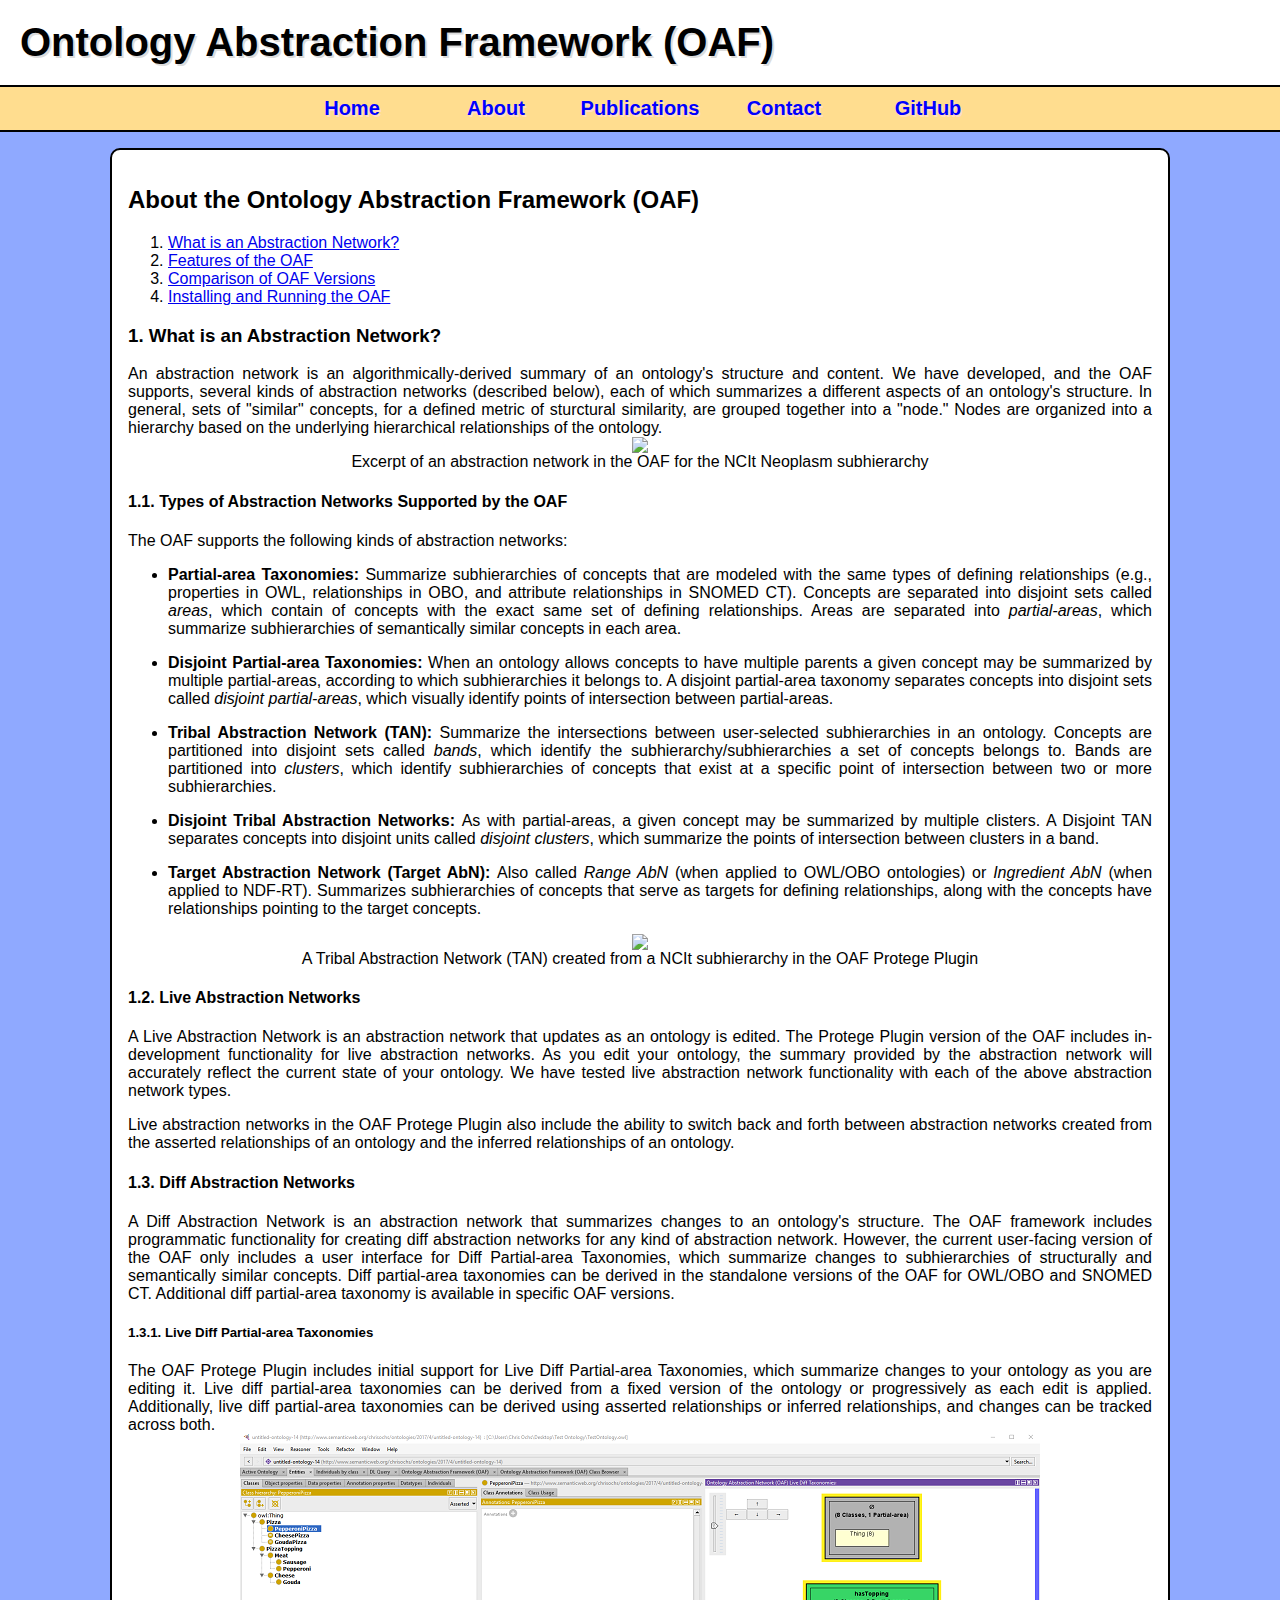
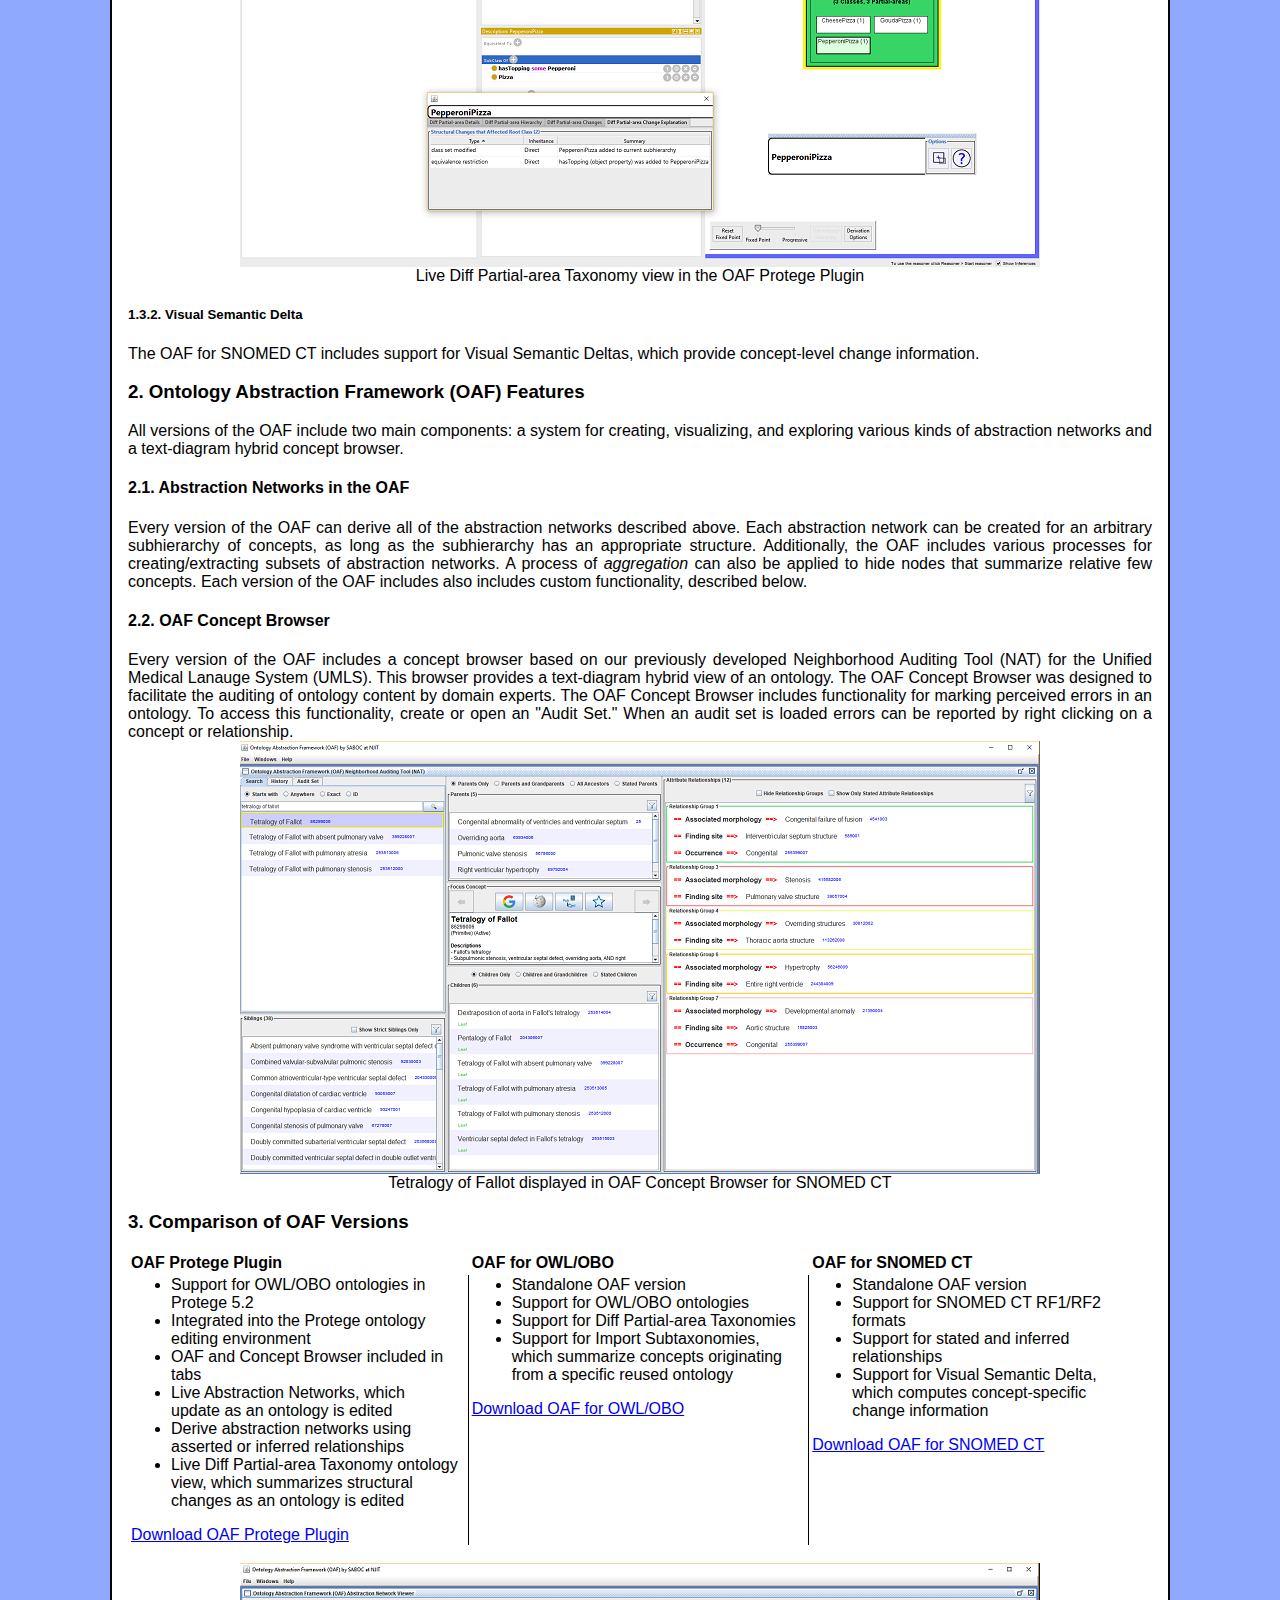
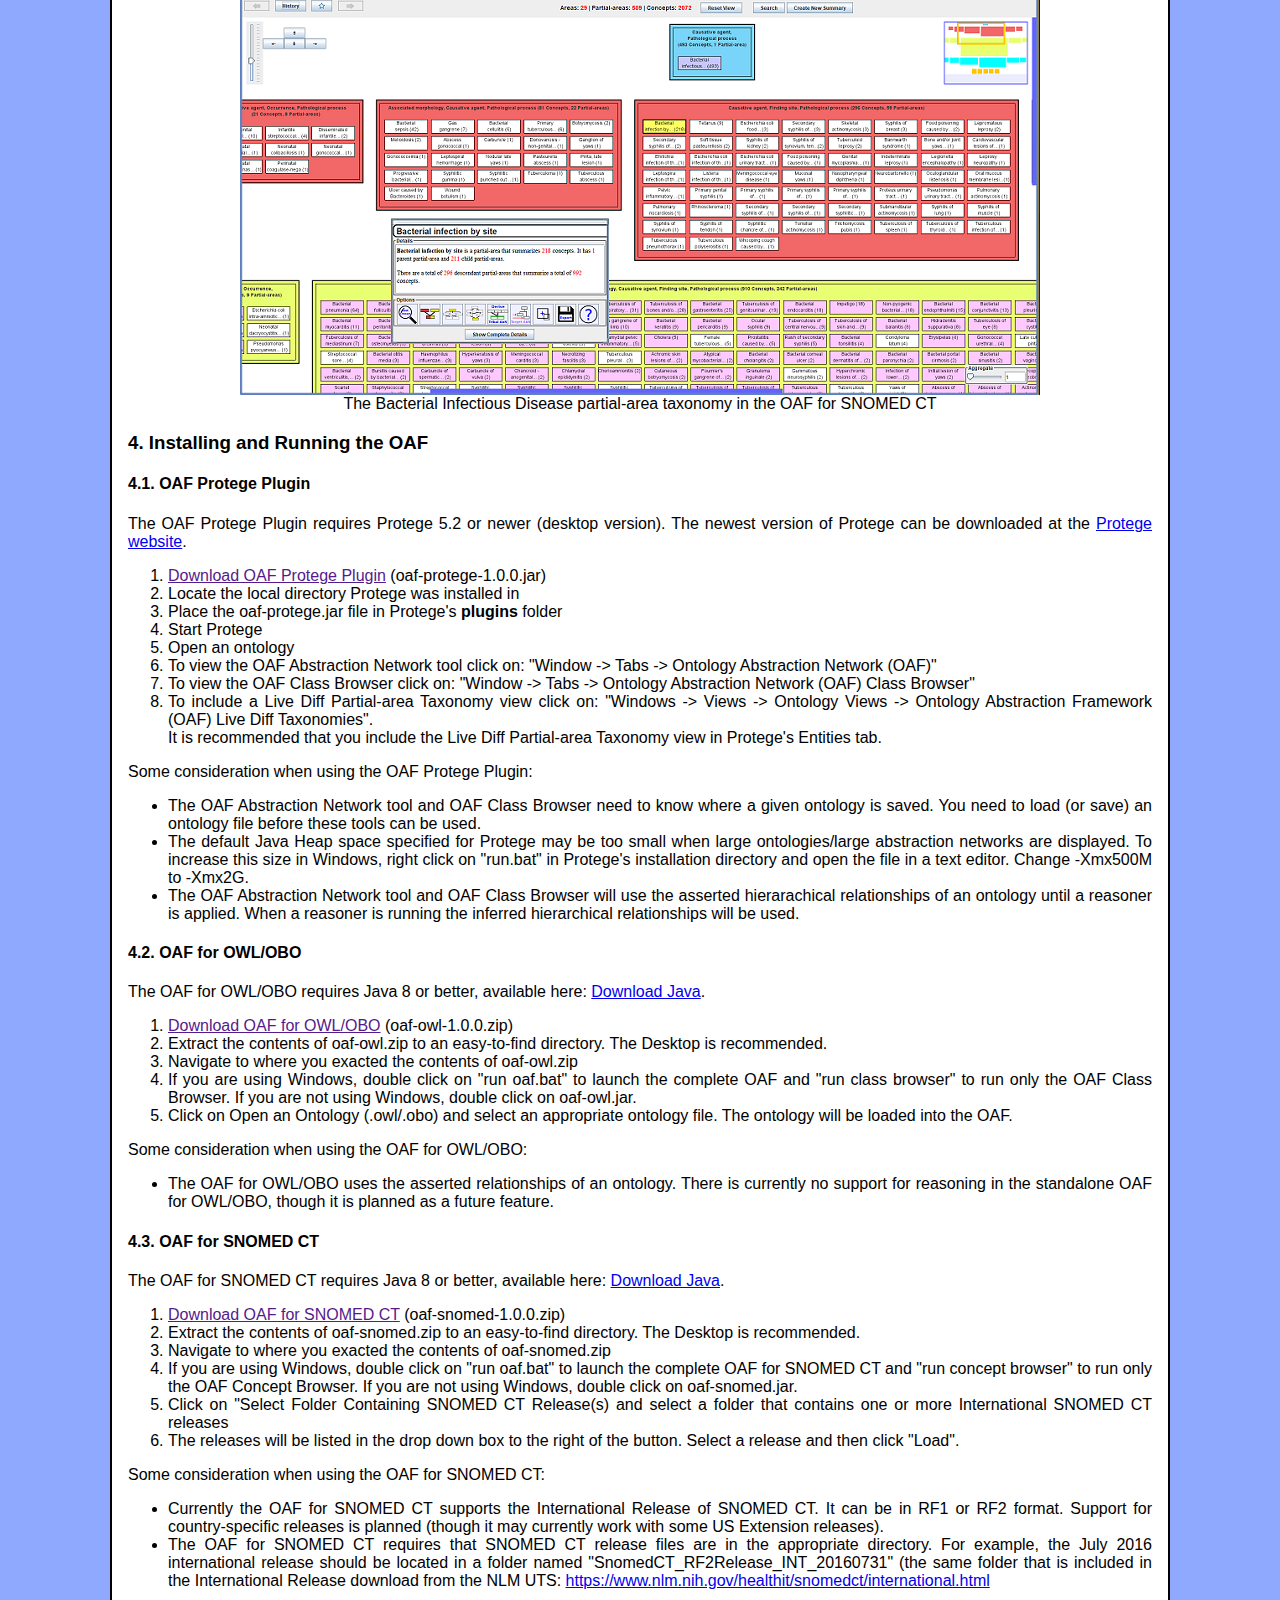
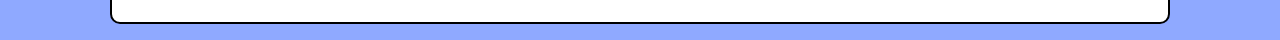
==== about.html @ 7aa99255 "Add files via upload" ====
<html>
	<head>
		<title>Ontology Abstraction Framework (OAF) by SABOC</title>
	
		<link rel="stylesheet" type="text/css" href="styles.css">
	</head>

	<body>
		<div class = 'header'>
			Ontology Abstraction Framework (OAF)
		</div>
		
		<div class = 'lower-header-outside'>
			<div class = 'lower-header-content'>
				<div id = "navBar"><a href = "index.html">Home</a></div>
				<div id = "navBar"><a href = "about.html">About</a></div>
				<div id = "navBar"><a href = "pubs.html">Publications</a></div>
				<div id = "navBar"><a href = "contact.html">Contact</a></div>
				<div id = "navBar"><a href = "https://github.com/NJITSABOC" target="_new">GitHub</a></div>
			</div>
		</div>
		
		<div style ="height: 16px;"></div>

		<div class = 'main-body-content'> 
		
		<h2>About the Ontology Abstraction Framework (OAF)</h2>
		<ol>
			<li><a href="#abns">What is an Abstraction Network?</a></li>
			<li><a href="#features">Features of the OAF</a></li>
			<li><a href="#comparison">Comparison of OAF Versions</a></li>
			<li><a href="#install">Installing and Running the OAF</a></li>
		
		</ol>

		<h3 id="abns">1. What is an Abstraction Network?</h3>
		An abstraction network is an algorithmically-derived summary of an ontology's structure and content. We have developed, and the OAF supports,
		several kinds of abstraction networks (described below), each of which summarizes a different aspects of an ontology's structure. 
		In general, sets of "similar" concepts, for a defined metric of sturctural similarity, are grouped together into a "node." Nodes 
		are organized into a hierarchy based on the underlying hierarchical relationships of the ontology.
		
		<div style="text-align: center;">
			<img src = "images/NeoplasmExample.png"><br>
			Excerpt of an abstraction network in the OAF for the NCIt Neoplasm subhierarchy
		</div>
		
		<h4>1.1. Types of Abstraction Networks Supported by the OAF</h4>
		The OAF supports the following kinds of abstraction networks:
		
		<ul>
			<li><b>Partial-area Taxonomies: </b> Summarize subhierarchies of concepts that are modeled with the same types of 
			defining relationships (e.g., properties in OWL, relationships in OBO, and attribute relationships in SNOMED CT). Concepts 
			are separated into disjoint sets called <i>areas</i>, which contain of concepts with the exact same set of defining relationships.
			Areas are separated into <i>partial-areas</i>, which summarize subhierarchies of semantically similar concepts in each area.</li><p>
			
			<li><b>Disjoint Partial-area Taxonomies: </b> When an ontology allows concepts to have multiple parents a given 
			concept may be summarized by multiple partial-areas, according to which subhierarchies it belongs to. A disjoint partial-area 
			taxonomy separates concepts into disjoint sets called <i>disjoint partial-areas</i>, which visually identify points of intersection 
			between partial-areas.</li><p>
			
			<li><b>Tribal Abstraction Network (TAN): </b> Summarize the intersections between user-selected subhierarchies in an ontology. 
			Concepts are partitioned into disjoint sets called <i>bands</i>, which identify the subhierarchy/subhierarchies a set of concepts 
			belongs to. Bands are partitioned into <i>clusters</i>, which identify subhierarchies of concepts that exist at a specific 
			point of intersection between two or more subhierarchies.</li><p>
			
			<li><b>Disjoint Tribal Abstraction Networks: </b> As with partial-areas, a given concept may be summarized by multiple 
			clisters. A Disjoint TAN separates concepts into disjoint units called <i>disjoint clusters</i>, which summarize the points of 
			intersection between clusters in a band.</li><p>
			
			<li><b>Target Abstraction Network (Target AbN): </b> Also called <i>Range AbN</i> (when applied to OWL/OBO ontologies) or 
			<i>Ingredient AbN</i> (when applied to NDF-RT). Summarizes subhierarchies of concepts that serve as targets for defining 
			relationships, along with the concepts have relationships pointing to the target concepts.</li>
		</ul>
		
		<div style="text-align: center;">
			<img src = "images/OAFProtege.png"><br>
			A Tribal Abstraction Network (TAN) created from a NCIt subhierarchy in the OAF Protege Plugin
		</div>
		
		<h4>1.2. Live Abstraction Networks</h4>
		A Live Abstraction Network is an abstraction network that updates as an ontology is edited. The Protege Plugin version of the OAF 
		includes in-development functionality for live abstraction networks. As you edit your ontology, the summary provided by the 
		abstraction network will accurately reflect the current state of your ontology. We have tested live abstraction network functionality 
		with each of the above abstraction network types.
		
		<p>
		
		Live abstraction networks in the OAF Protege Plugin also include the ability to switch back and forth between abstraction networks 
		created from the asserted relationships of an ontology and the inferred relationships of an ontology.
		
		<h4>1.3. Diff Abstraction Networks</h4>
		A Diff Abstraction Network is an abstraction network that summarizes changes to an ontology's structure. The OAF framework includes 
		programmatic functionality for creating diff abstraction networks for any kind of abstraction network. However, the current user-facing 
		version of the OAF only includes a user interface for Diff Partial-area Taxonomies, which summarize changes to subhierarchies of 
		structurally and semantically similar concepts. Diff partial-area taxonomies can be derived in the standalone versions of the OAF for 
		OWL/OBO and SNOMED CT. Additional diff partial-area taxonomy is available in specific OAF versions.
		
		<h5>1.3.1. Live Diff Partial-area Taxonomies</h5>
		The OAF Protege Plugin includes initial support for Live Diff Partial-area Taxonomies, which summarize changes to your ontology as you 
		are editing it. Live diff partial-area taxonomies can be derived from a fixed version of the ontology or progressively as each edit is applied. 
		Additionally, live diff partial-area taxonomies can be derived using asserted relationships or inferred relationships, and changes can be 
		tracked across both.
		
		<div style="text-align: center;">
			<img src = "images/OAFDiff.png"><br>
			Live Diff Partial-area Taxonomy view in the OAF Protege Plugin
		</div>
		
		<h5>1.3.2. Visual Semantic Delta</h5>
		The OAF for SNOMED CT includes support for Visual Semantic Deltas, which provide concept-level change information.

		<h3 id = "features">2. Ontology Abstraction Framework (OAF) Features</h3>
		All versions of the OAF include two main components: a system for creating, visualizing, and exploring various kinds of abstraction networks 
		and a text-diagram hybrid concept browser. 
		
		<h4>2.1. Abstraction Networks in the OAF</h4>
		Every version of the OAF can derive all of the abstraction networks described above. Each abstraction network can be created for an 
		arbitrary subhierarchy of concepts, as long as the subhierarchy has an appropriate structure. Additionally, the OAF includes various 
		processes for creating/extracting subsets of abstraction networks. A process of <i>aggregation</i> can also be applied to hide nodes 
		that summarize relative few concepts. Each version of the OAF includes also includes custom functionality, described below.
		
		
		<h4>2.2. OAF Concept Browser</h4>
		Every version of the OAF includes a concept browser based on our previously developed Neighborhood Auditing Tool (NAT) for the Unified 
		Medical Lanauge System (UMLS). This browser provides a text-diagram hybrid view of an ontology. The OAF Concept Browser was designed to 
		facilitate the auditing of ontology content by domain experts. The OAF Concept Browser includes functionality for marking perceived errors in 
		an ontology. To access this functionality, create or open an "Audit Set." When an audit set is loaded errors can be reported by 
		right clicking on a concept or relationship.
		
		<div style="text-align: center;">
			<img src = "images/SNOMEDBrowser.png"> <br>
			Tetralogy of Fallot displayed in OAF Concept Browser for SNOMED CT
		</div>
		
		<h3 id="comparison">3. Comparison of OAF Versions</h3>
		
		<table style = "width: 100%;">
			<tr style="font-weight: bold;">
				<td style="width: 33%;">OAF Protege Plugin</td>
				<td style="width: 33%;">OAF for OWL/OBO</td>
				<td style="width: 33%;">OAF for SNOMED CT</td>
			</tr>
			
			<tr>
				<td style ="border-right: 1px solid black; padding-right: 10px;">
					<ul>
						<li>Support for OWL/OBO ontologies in Protege 5.2</li>
						<li>Integrated into the Protege ontology editing environment</li>
						<li>OAF and Concept Browser included in tabs</li>
						<li>Live Abstraction Networks, which update as an ontology is edited</li>
						<li>Derive abstraction networks using asserted or inferred relationships</li>
						<li>Live Diff Partial-area Taxonomy ontology view, which summarizes structural changes as an ontology is edited</li>
					</ul>
					
					<a href="https://github.com/NJITSABOC/oaf-protege/releases/download/1.0.0-Beta/oaf-protege-1.0.0.jar">Download OAF Protege Plugin</a>
				</td>
				
				<td style ="border-right: 1px solid black; vertical-align: top; padding-right: 10px;">
					<ul>
						<li>Standalone OAF version</li>
						<li>Support for OWL/OBO ontologies</li>
						<li>Support for Diff Partial-area Taxonomies</li>
						<li>Support for Import Subtaxonomies, which summarize 
						concepts originating from a specific reused ontology</li>
						
					</ul>
					
					<a href="https://github.com/NJITSABOC/oaf-owl/releases/download/1.0.0-Beta1/oaf-owl-1.0.0.zip">Download OAF for OWL/OBO</a>
				</td>
				
				<td style ="vertical-align: top; padding-right: 10px;">
					<ul>
						<li>Standalone OAF version</li>
						<li>Support for SNOMED CT RF1/RF2 formats</li>
						<li>Support for stated and inferred relationships</li>
						<li>Support for Visual Semantic Delta, which computes 
						concept-specific change information</li>
					</ul>
					
					<a href="https://github.com/NJITSABOC/oaf-snomed/releases/download/1.0.0-Beta/oaf-snomed-1.0.0.zip">Download OAF for SNOMED CT</a>
				</td>
			
			</tr>
		
		</table>
		
		<p>
		<p>
		
		<div style="text-align: center;">
			<img src = "images/SNOMEDAbN.png"> <br>
			The Bacterial Infectious Disease partial-area taxonomy in the OAF for SNOMED CT
		</div>

		<h3 id = "install">4. Installing and Running the OAF</h3>
		
		<h4>4.1. OAF Protege Plugin</h4>
		The OAF Protege Plugin requires Protege 5.2 or newer (desktop version). The newest version of Protege can be downloaded at the  
		<a href = "http://protege.stanford.edu/" target = "_new">Protege website</a>.
		
		<p>
		
		<ol>
			<li><a href="">Download OAF Protege Plugin</a> (oaf-protege-1.0.0.jar)</li>
			<li>Locate the local directory Protege was installed in</li>
			<li>Place the oaf-protege.jar file in Protege's <b>plugins</b> folder</li>
			<li>Start Protege</li>
			<li>Open an ontology</li>
			<li>To view the OAF Abstraction Network tool click on: "Window -> Tabs -> Ontology Abstraction Network (OAF)"</li>
			<li>To view the OAF Class Browser click on: "Window -> Tabs -> Ontology Abstraction Network (OAF) Class Browser"</li>
			<li>To include a Live Diff Partial-area Taxonomy view click on: "Windows -> Views -> Ontology Views -> Ontology Abstraction Framework (OAF) Live Diff Taxonomies". 
				<br>It is recommended that you include the Live Diff Partial-area Taxonomy view in Protege's Entities tab.</li>
		</ol>
		
		Some consideration when using the OAF Protege Plugin:
		
		<ul>
			<li>The OAF Abstraction Network tool and OAF Class Browser need to know where a given ontology is saved. You need to load (or save) an ontology file 
			before these tools can be used.</li>
			
			<li>The default Java Heap space specified for Protege may be too small when large ontologies/large abstraction networks are displayed. To increase 
			this size in Windows, right click on "run.bat" in Protege's installation directory and open the file in a text editor. Change -Xmx500M to -Xmx2G. </li>
			
			<li>The OAF Abstraction Network tool and OAF Class Browser will use the asserted hierarachical relationships of an ontology until a reasoner is applied. 
			When a reasoner is running the inferred hierarchical relationships will be used.</li>
		</ul>
		
		<h4>4.2. OAF for OWL/OBO</h4>
		The OAF for OWL/OBO requires Java 8 or better, available here: <a href="https://www.java.com/en/download/" target="_new">Download Java</a>.
		
		<ol>
			<li><a href="">Download OAF for OWL/OBO</a> (oaf-owl-1.0.0.zip)</li>
			<li>Extract the contents of oaf-owl.zip to an easy-to-find directory. The Desktop is recommended.</li>
			<li>Navigate to where you exacted the contents of oaf-owl.zip</li>
			<li>If you are using Windows, double click on "run oaf.bat" to launch the complete OAF and "run class browser" to run only the 
				OAF Class Browser. If you are not using Windows, double click on oaf-owl.jar.</li>
			<li>Click on Open an Ontology (.owl/.obo) and select an appropriate ontology file. The ontology will be loaded into the OAF.</li>
		</ol>
		
		Some consideration when using the OAF for OWL/OBO:
		
		<ul>
			<li>The OAF for OWL/OBO uses the asserted relationships of an ontology. There is currently no support for reasoning in the 
			standalone OAF for OWL/OBO, though it is planned as a future feature.</li>
		</ul>
		
		<h4>4.3. OAF for SNOMED CT</h4>
		
		The OAF for SNOMED CT requires Java 8 or better, available here: <a href="https://www.java.com/en/download/" target="_new">Download Java</a>.
		
		<ol>
			<li><a href="">Download OAF for SNOMED CT</a> (oaf-snomed-1.0.0.zip)</li>
			<li>Extract the contents of oaf-snomed.zip to an easy-to-find directory. The Desktop is recommended.</li>
			<li>Navigate to where you exacted the contents of oaf-snomed.zip</li>
			<li>If you are using Windows, double click on "run oaf.bat" to launch the complete OAF for SNOMED CT and "run concept browser" to run only the 
				OAF Concept Browser. If you are not using Windows, double click on oaf-snomed.jar.</li>
				
			<li>Click on "Select Folder Containing SNOMED CT Release(s) and select a folder that contains one or more International SNOMED CT releases</li>
			<li>The releases will be listed in the drop down box to the right of the button. Select a release and then click "Load".</li>
		</ol>
		
		Some consideration when using the OAF for SNOMED CT:
		
		<ul>
			<li>Currently the OAF for SNOMED CT supports the International Release of SNOMED CT. It can be in RF1 or RF2 format. 
			Support for country-specific releases is planned (though it may currently work with some US Extension releases).</li>
			
			<li>The OAF for SNOMED CT requires that SNOMED CT release files are in the appropriate directory. For example, the July 2016 international release 
			should be located in a folder named "SnomedCT_RF2Release_INT_20160731" (the same folder that is included in the International Release download 
			from the NLM UTS: <a href = "https://www.nlm.nih.gov/healthit/snomedct/international.html" target ="_new">
			https://www.nlm.nih.gov/healthit/snomedct/international.html</a>
		</ul>
		
			
		</div>
		
		<div style ="height: 16px;"></div>
	</body>
</html>
---- styles.css ----
body {
	font-family: 'arial';
	
    background-color: rgb(143, 169, 255);

	margin: 0 auto;
}

.header {
	font-size: 40px;
	font-weight: bold;
		
	text-shadow: 2px 2px rgb(220, 220, 220);
	
	width: 100%;
	margin: 0 auto;
		
	background-color: white;
	
	padding: 20px;
}

.lower-header-outside {
	
	border-top: 2px solid black;
	border-bottom: 2px solid black;
	
	width: 100%;
	background-color: rgb(255, 221, 143);
}

.lower-header-content {
	font-size: 20px;
	font-weight: bold;
	
	color: blue;
	
	text-shadow: 2px 2px rgb(255, 221, 200);
	
	width: 700px;
	
	margin: auto;
	
	text-align: center;
	
	padding-top: 10px;
	padding-bottom: 10px;
	
	-webkit-columns: 100px 5;
    -moz-columns: 100px 5;
    columns: 100px 5;
}


.main-body-content {
	width: 80%;
	
	padding: 16px;
	margin: 0 auto;
	
	background-color: white;
	
	border: 2px solid black;
	border-radius: 10px;
	
	text-align: justify;
}

.download-box {
	
	margin: auto;
	
	border: 2px solid rgb(255, 153, 140);
	border-radius: 8px;
	
	padding:8px;
}

.release-list {
	text-align: center;
	
	margin-bottom: 10px;
	
	-webkit-columns: 100px 3;
    -moz-columns: 100px 3;
    columns: 100px 3;
}

#navBar a:link { 
	color:blue;
	text-decoration: none;
} 

#navBar a:visited { 
	color:blue;
	text-decoration: none;
} 
#navBar a:hover { 
	color:rgb(255, 153, 140); 
	text-decoration: none;
} 

#navBar a:active { 
	color: black;
	text-decoration: none;
}
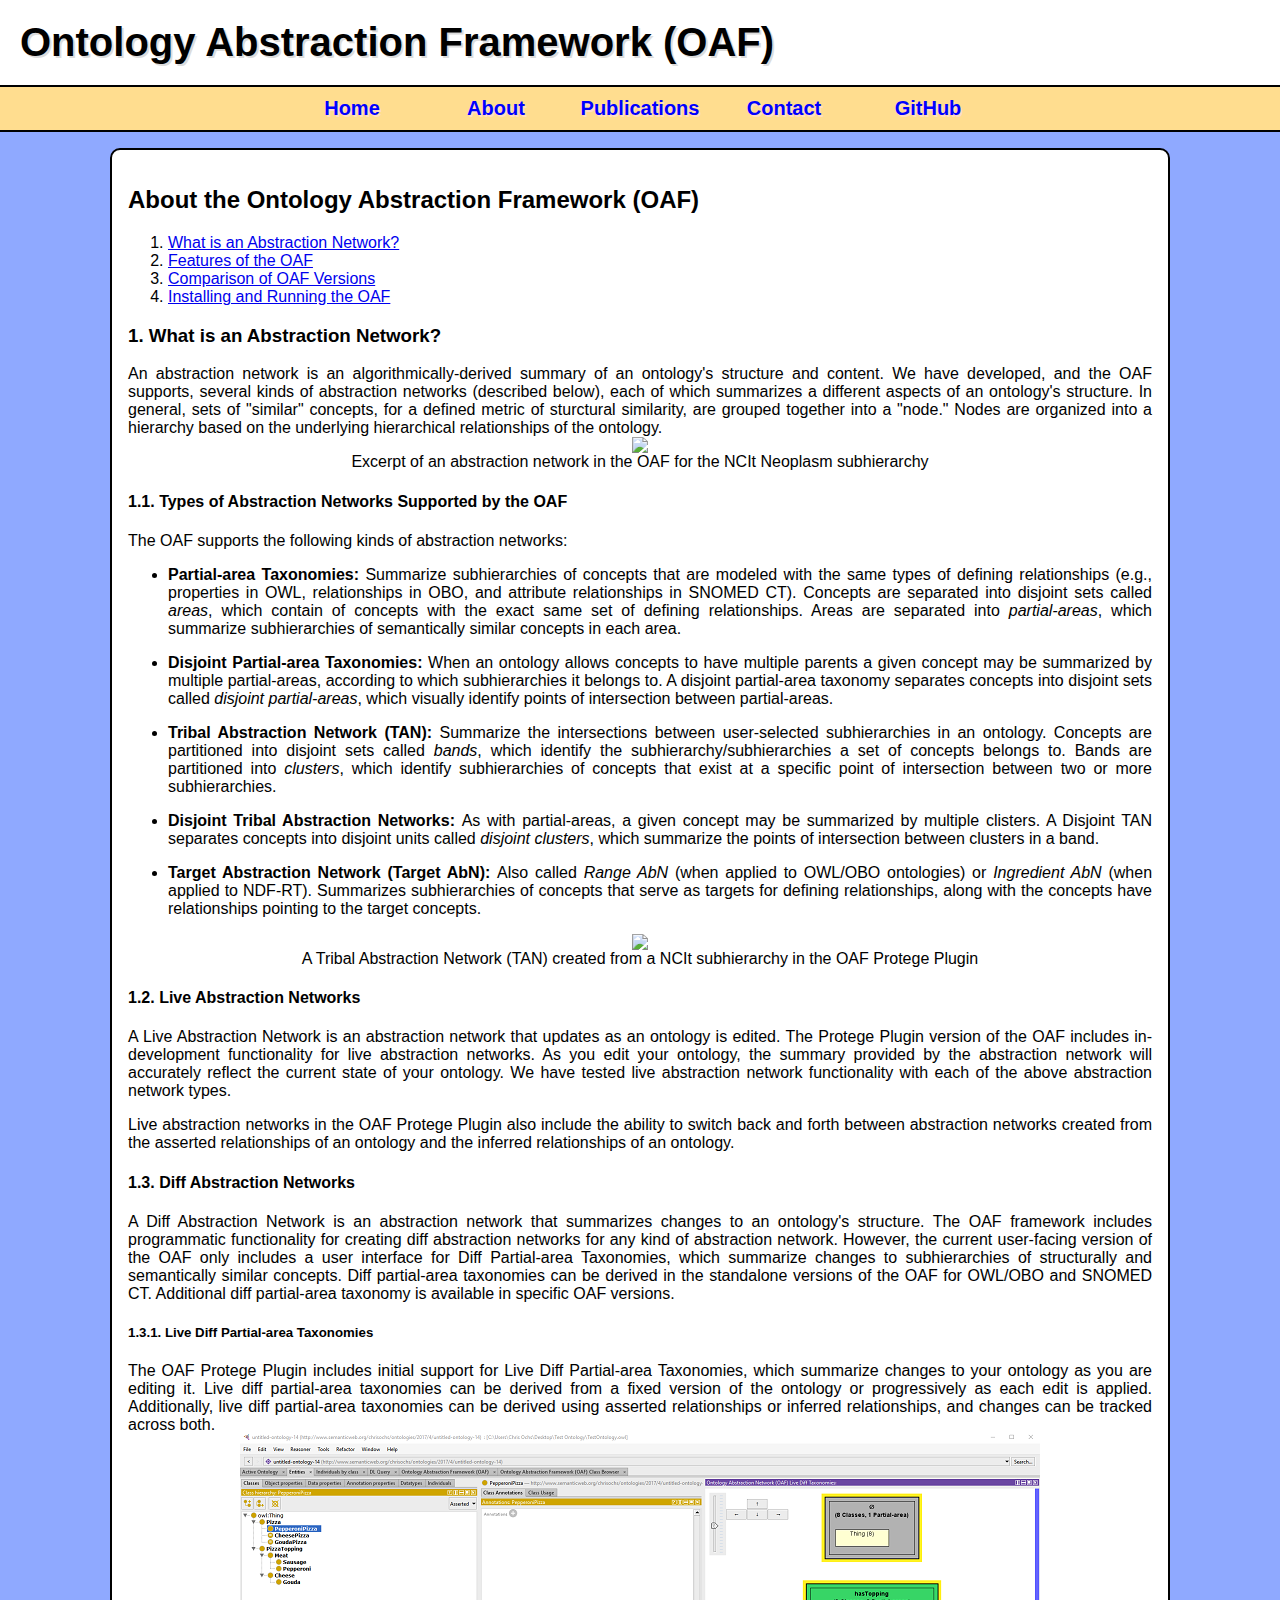
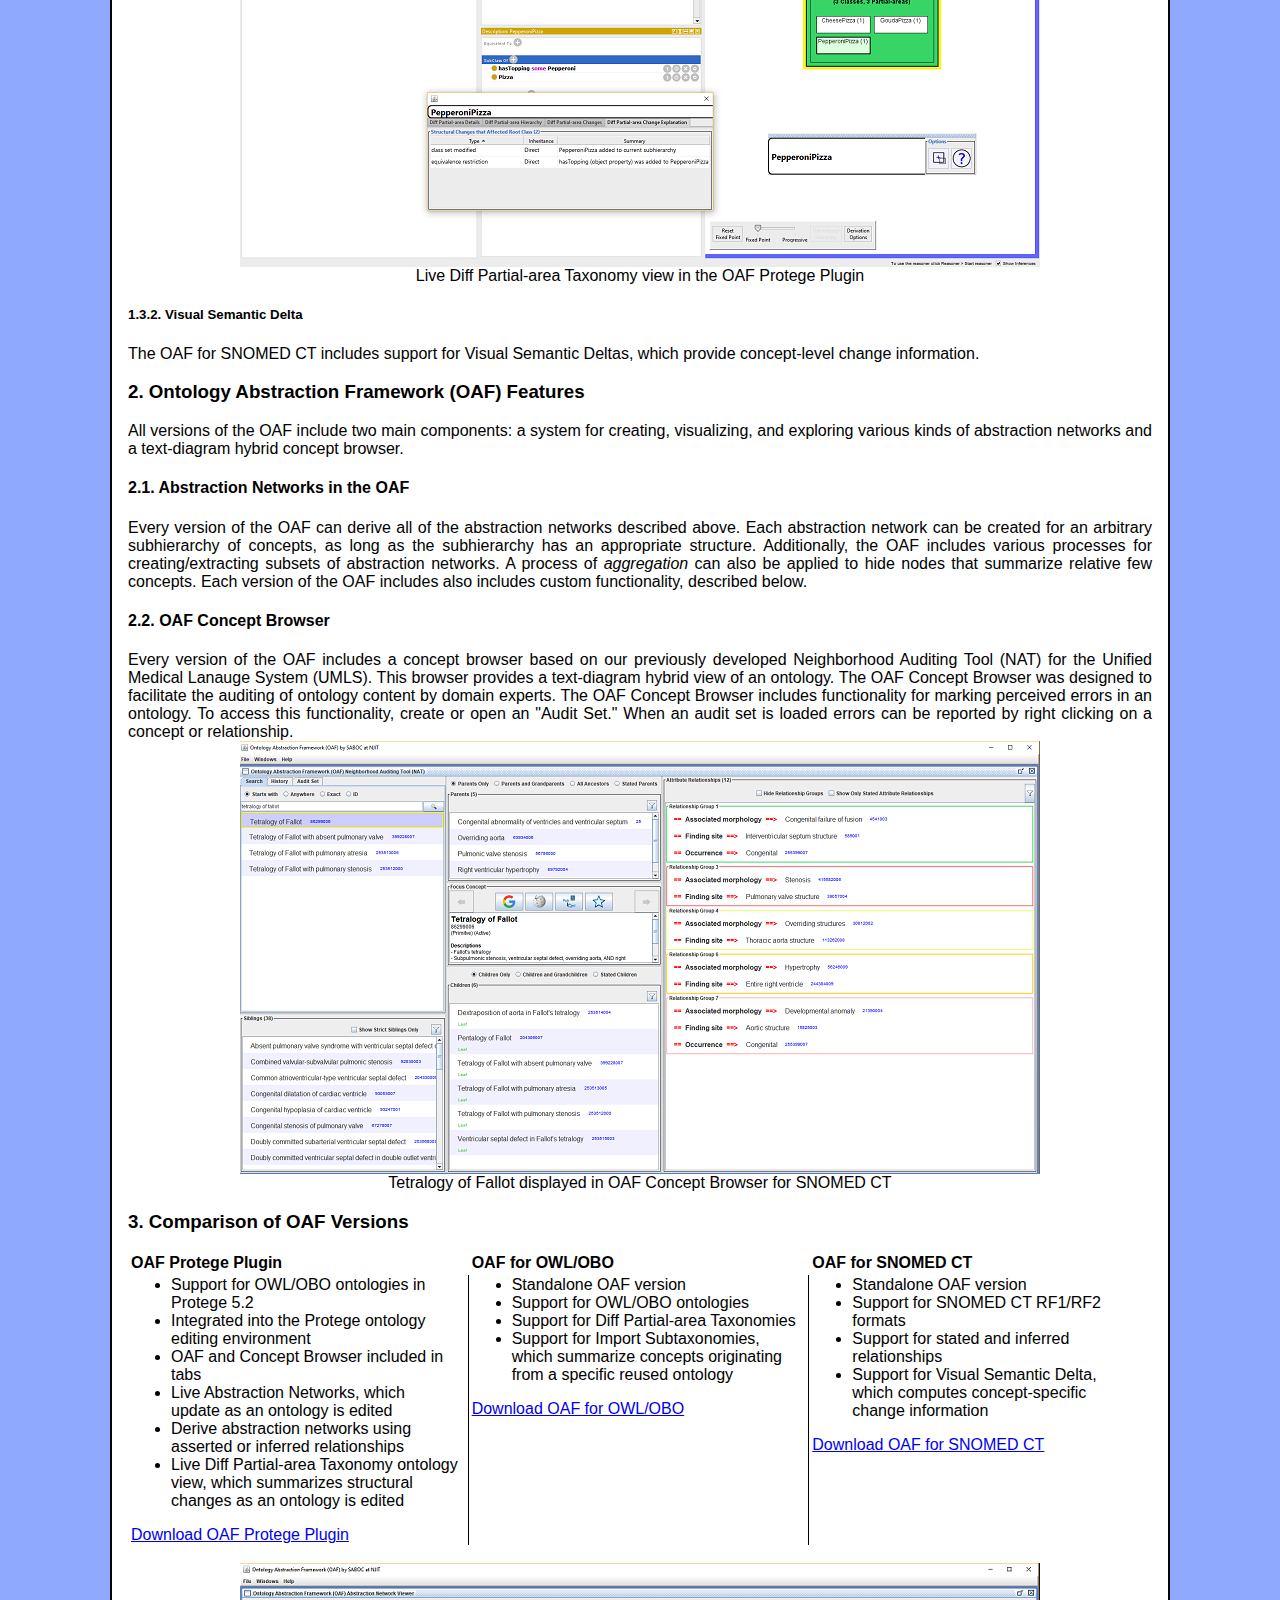
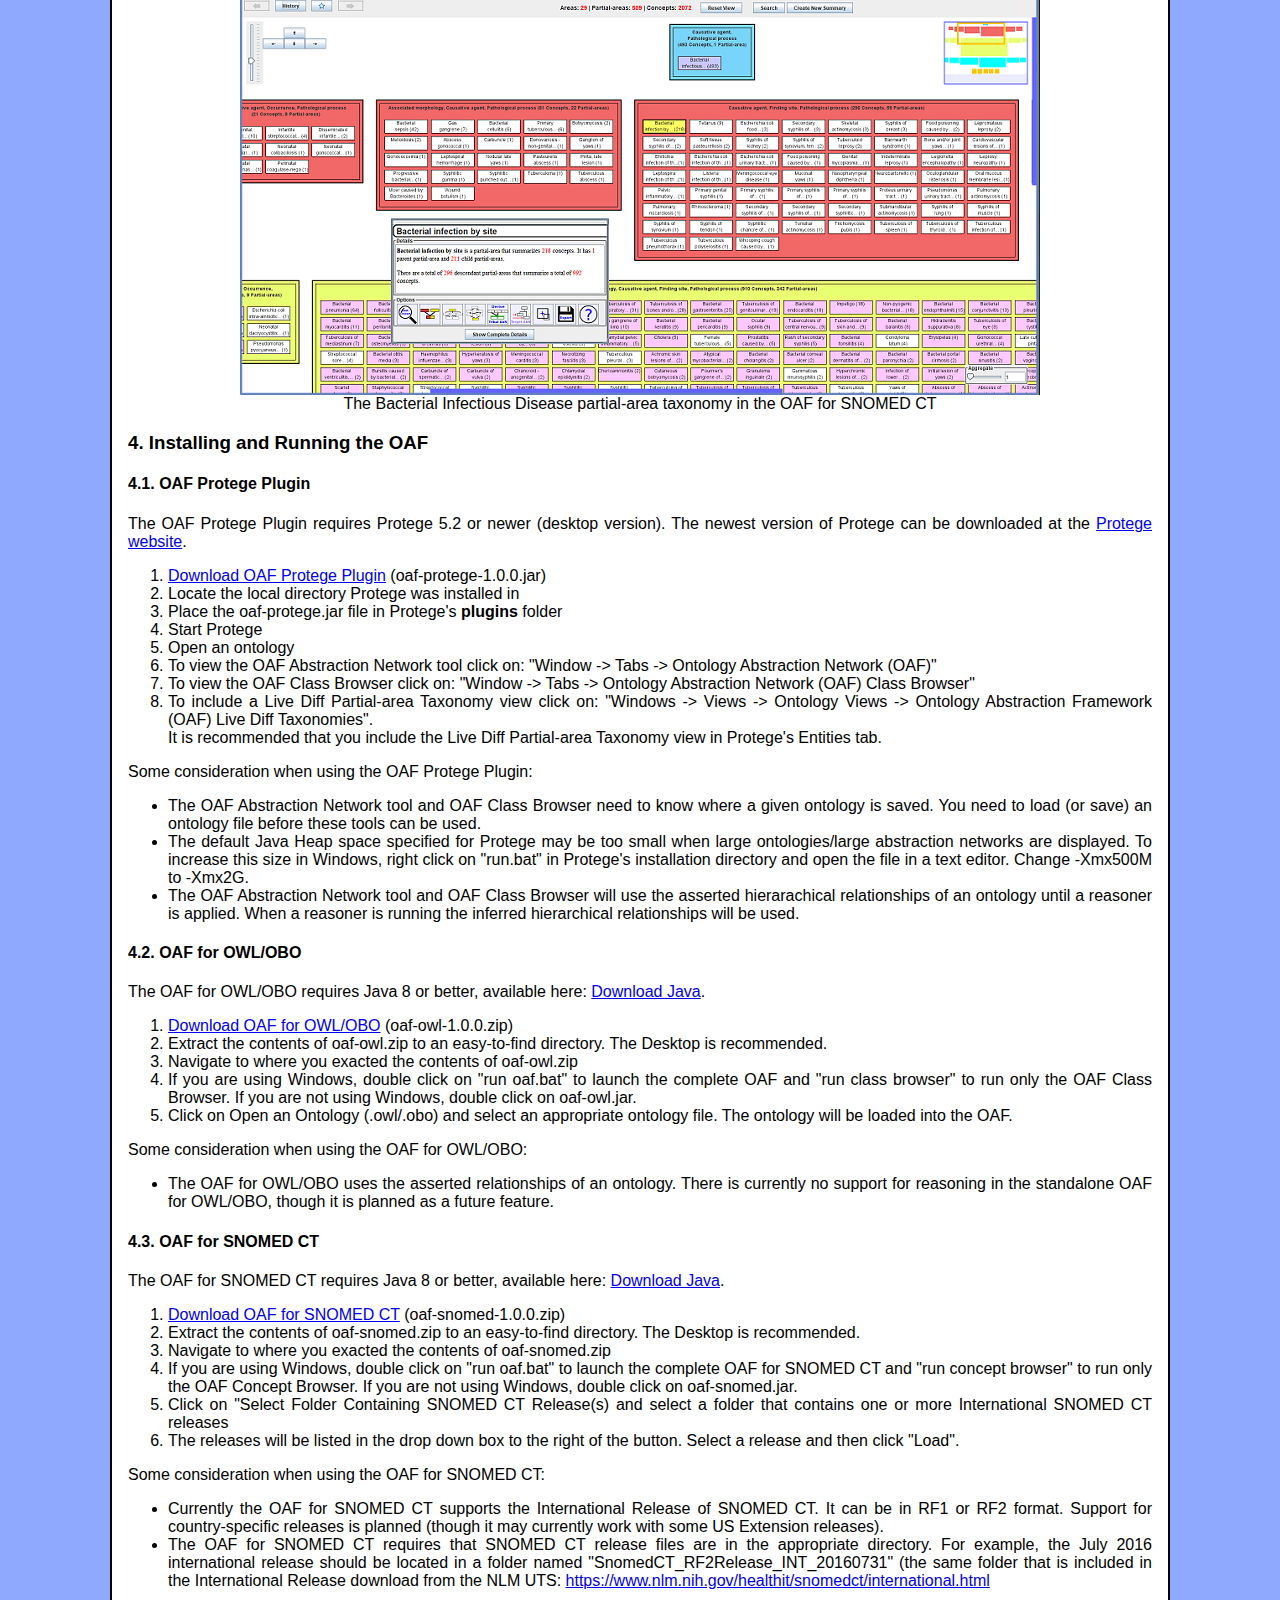
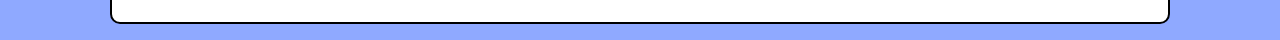
==== commit 325775e0: "Add files via upload" ====
--- a/about.html
+++ b/about.html
@@ -201,7 +201,7 @@
 		<p>
 		
 		<ol>
-			<li><a href="">Download OAF Protege Plugin</a> (oaf-protege-1.0.0.jar)</li>
+			<li><a href="https://github.com/NJITSABOC/oaf-protege/releases/download/1.0.0-Beta/oaf-protege-1.0.0.jar">Download OAF Protege Plugin</a> (oaf-protege-1.0.0.jar)</li>
 			<li>Locate the local directory Protege was installed in</li>
 			<li>Place the oaf-protege.jar file in Protege's <b>plugins</b> folder</li>
 			<li>Start Protege</li>
@@ -229,7 +229,7 @@
 		The OAF for OWL/OBO requires Java 8 or better, available here: <a href="https://www.java.com/en/download/" target="_new">Download Java</a>.
 		
 		<ol>
-			<li><a href="">Download OAF for OWL/OBO</a> (oaf-owl-1.0.0.zip)</li>
+			<li><a href="https://github.com/NJITSABOC/oaf-owl/releases/download/1.0.0-Beta1/oaf-owl-1.0.0.zip">Download OAF for OWL/OBO</a> (oaf-owl-1.0.0.zip)</li>
 			<li>Extract the contents of oaf-owl.zip to an easy-to-find directory. The Desktop is recommended.</li>
 			<li>Navigate to where you exacted the contents of oaf-owl.zip</li>
 			<li>If you are using Windows, double click on "run oaf.bat" to launch the complete OAF and "run class browser" to run only the 
@@ -249,7 +249,7 @@
 		The OAF for SNOMED CT requires Java 8 or better, available here: <a href="https://www.java.com/en/download/" target="_new">Download Java</a>.
 		
 		<ol>
-			<li><a href="">Download OAF for SNOMED CT</a> (oaf-snomed-1.0.0.zip)</li>
+			<li><a href="https://github.com/NJITSABOC/oaf-snomed/releases/download/1.0.0-Beta/oaf-snomed-1.0.0.zip">Download OAF for SNOMED CT</a> (oaf-snomed-1.0.0.zip)</li>
 			<li>Extract the contents of oaf-snomed.zip to an easy-to-find directory. The Desktop is recommended.</li>
 			<li>Navigate to where you exacted the contents of oaf-snomed.zip</li>
 			<li>If you are using Windows, double click on "run oaf.bat" to launch the complete OAF for SNOMED CT and "run concept browser" to run only the 
--- a/styles.css
+++ b/styles.css
@@ -55,6 +55,9 @@
 .main-body-content {
 	width: 80%;
 	
+	display:block;
+	overflow: auto;
+	
 	padding: 16px;
 	margin: 0 auto;
 	
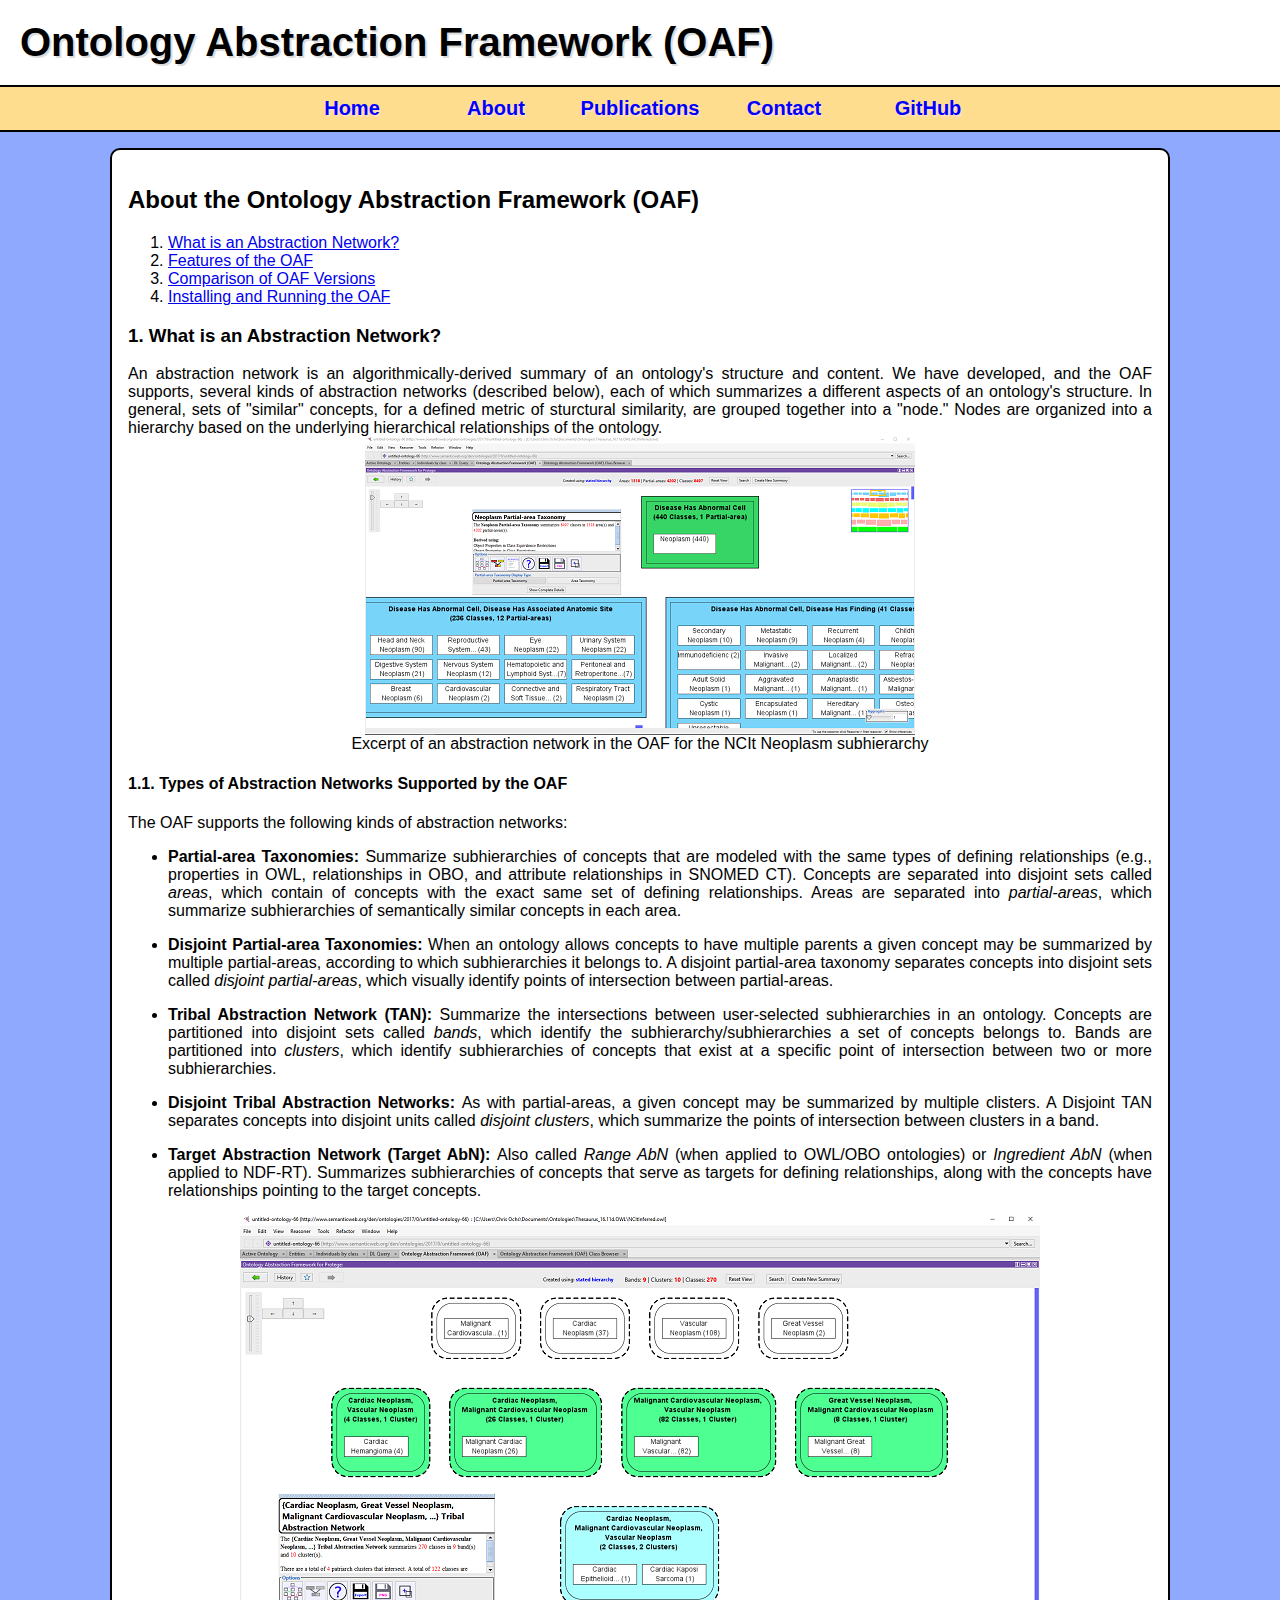
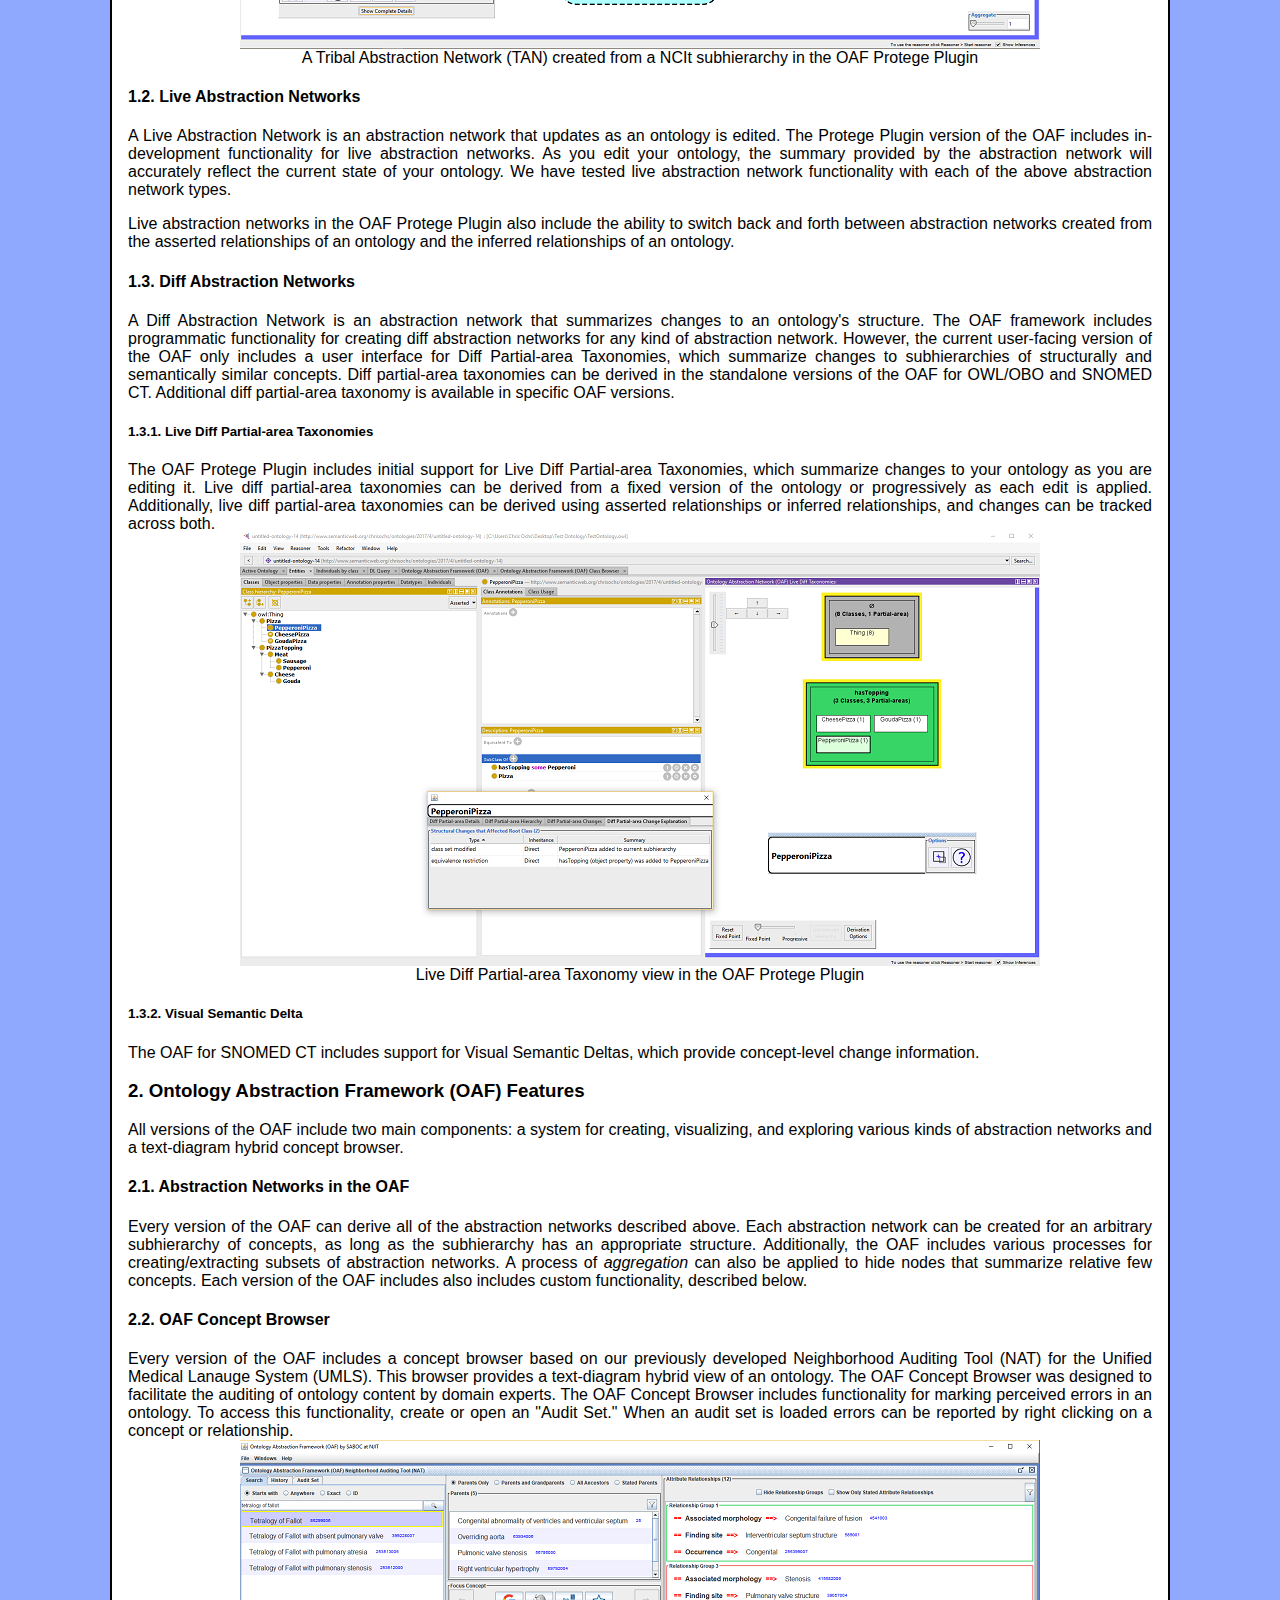
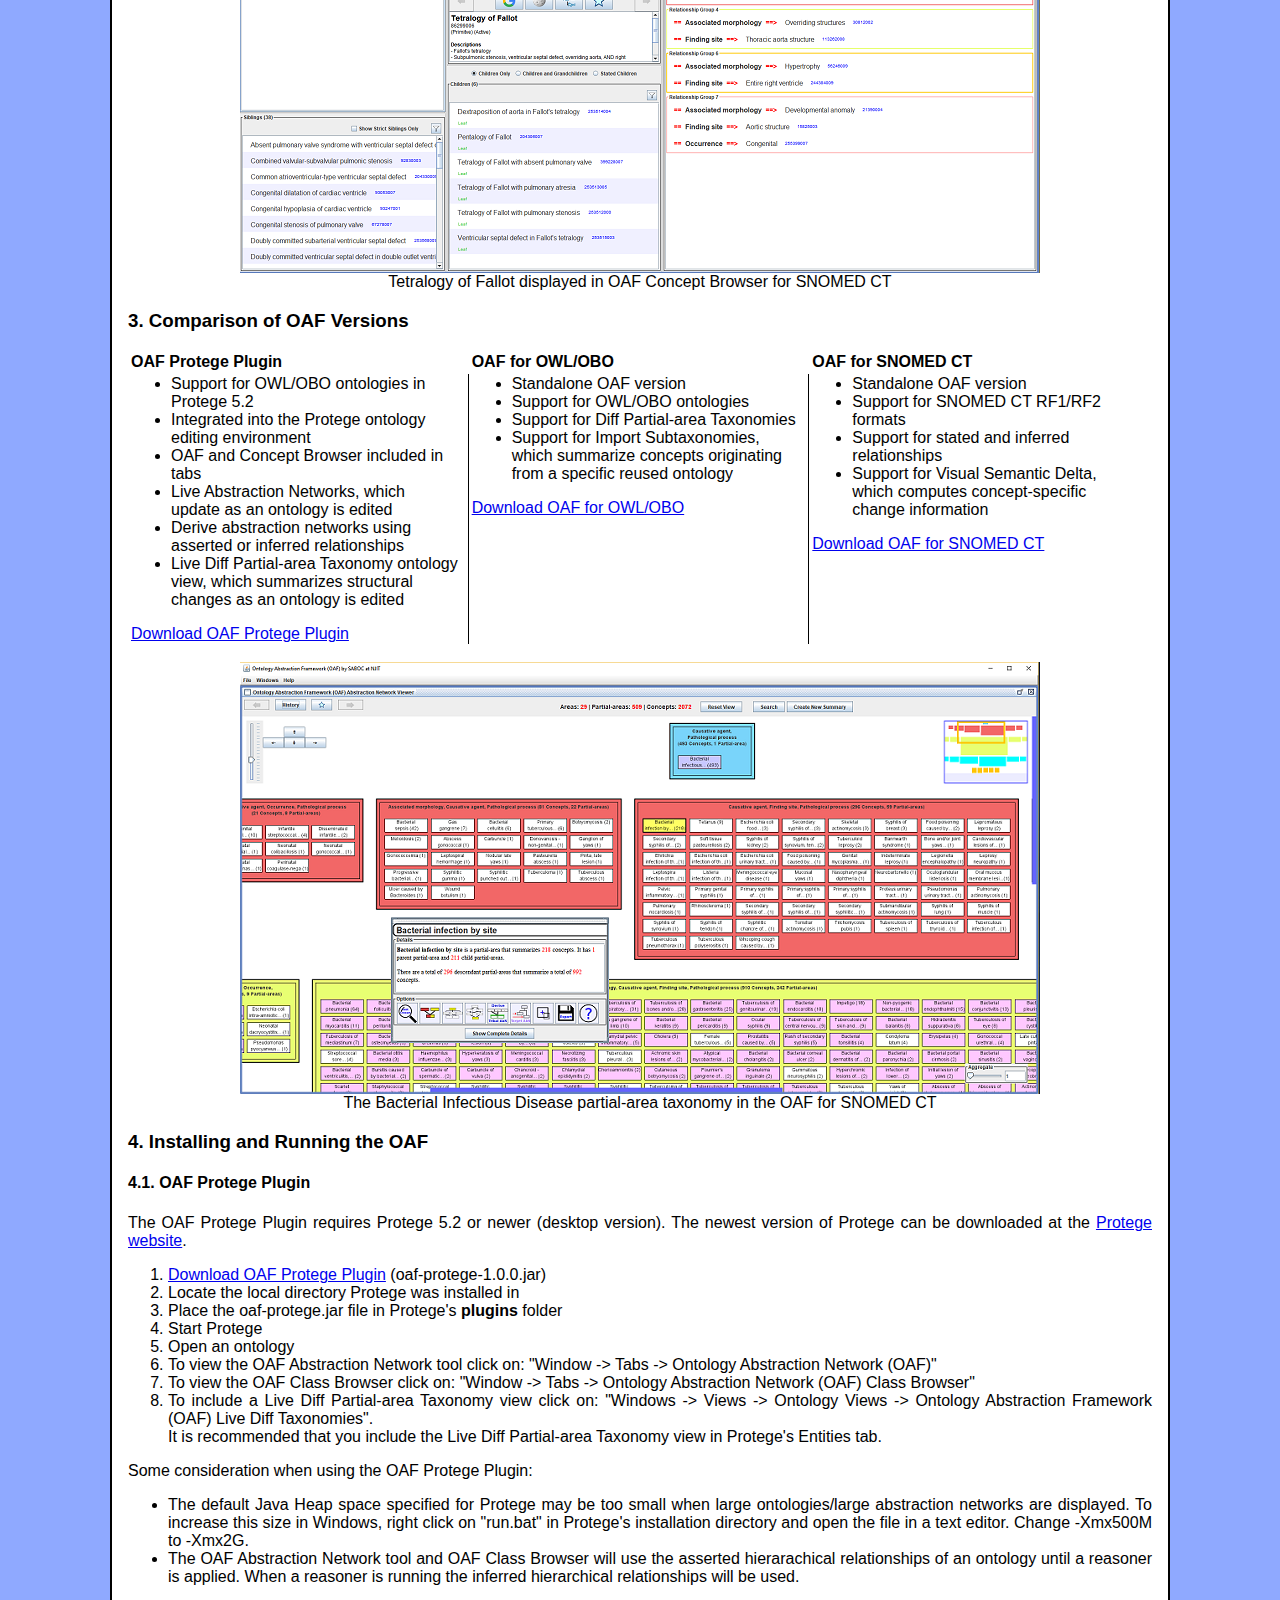
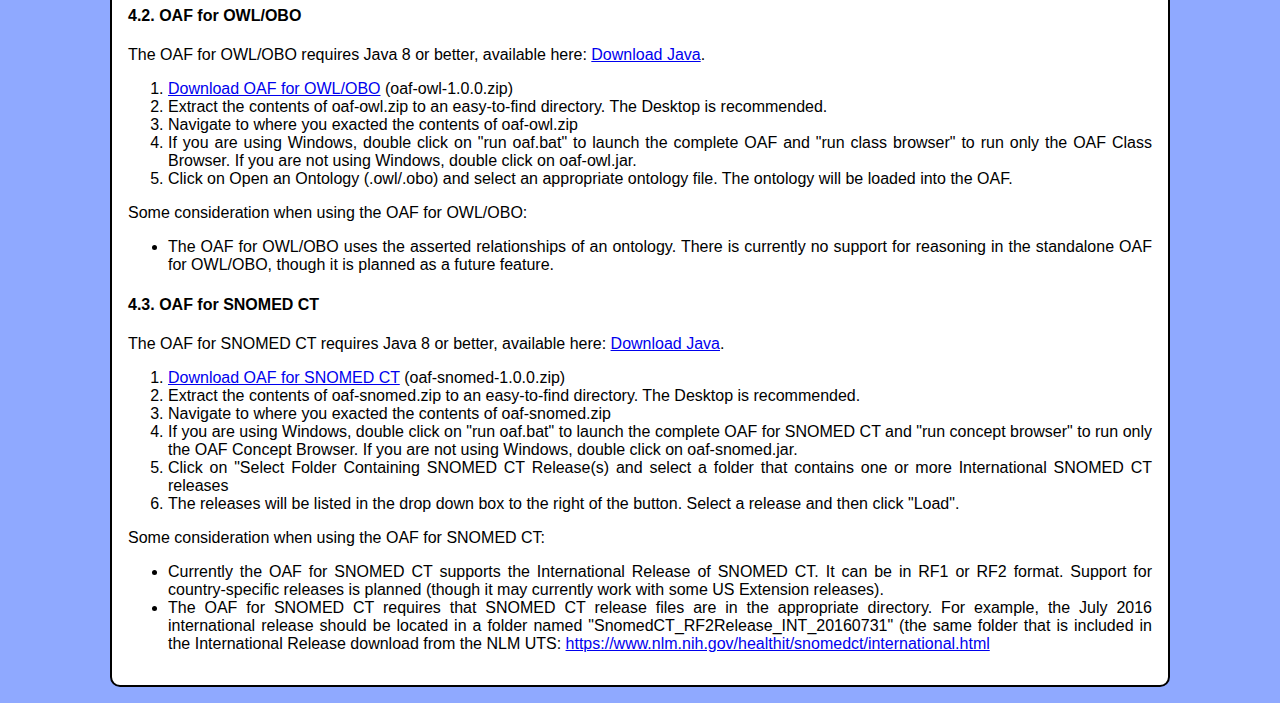
==== commit 67de5ae6: "Update about.html" ====
--- a/about.html
+++ b/about.html
@@ -214,10 +214,7 @@
 		
 		Some consideration when using the OAF Protege Plugin:
 		
-		<ul>
-			<li>The OAF Abstraction Network tool and OAF Class Browser need to know where a given ontology is saved. You need to load (or save) an ontology file 
-			before these tools can be used.</li>
-			
+		<ul>			
 			<li>The default Java Heap space specified for Protege may be too small when large ontologies/large abstraction networks are displayed. To increase 
 			this size in Windows, right click on "run.bat" in Protege's installation directory and open the file in a text editor. Change -Xmx500M to -Xmx2G. </li>
 			
@@ -276,4 +273,4 @@
 		
 		<div style ="height: 16px;"></div>
 	</body>
-</html>+</html>
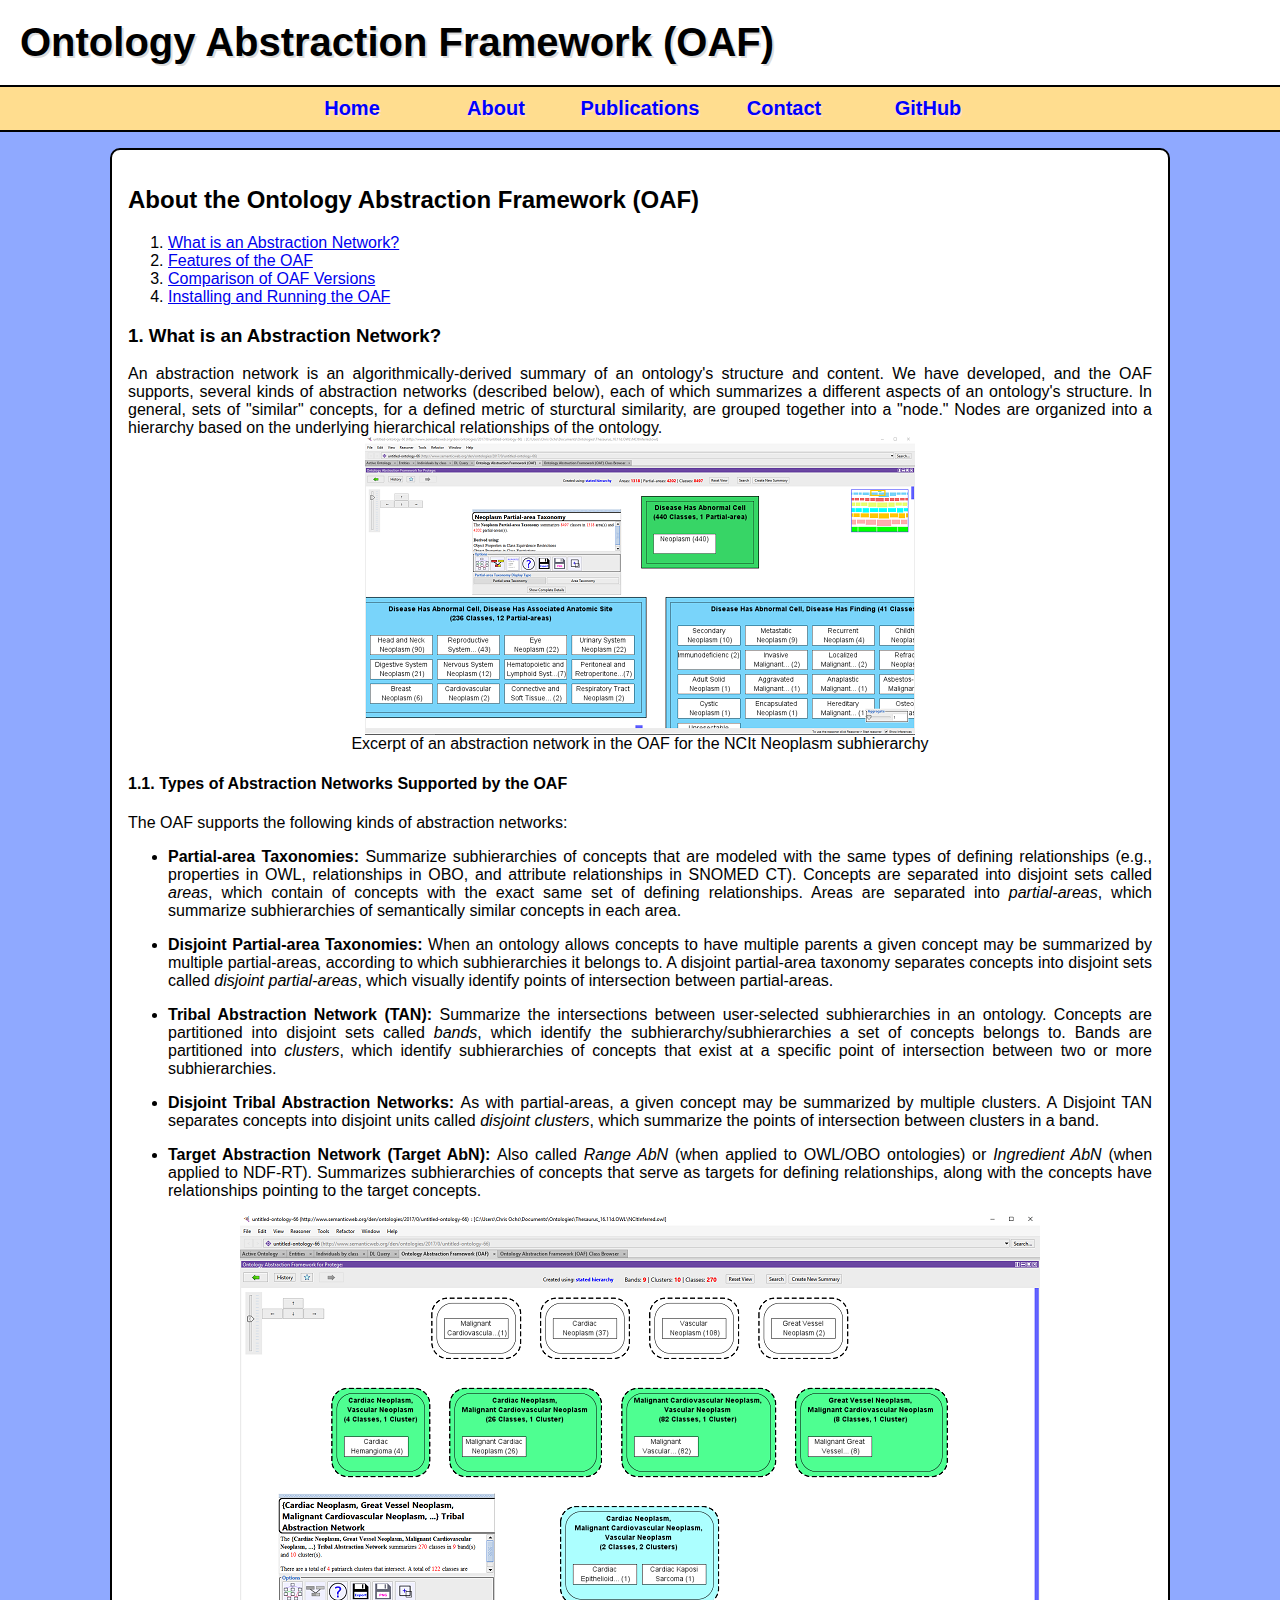
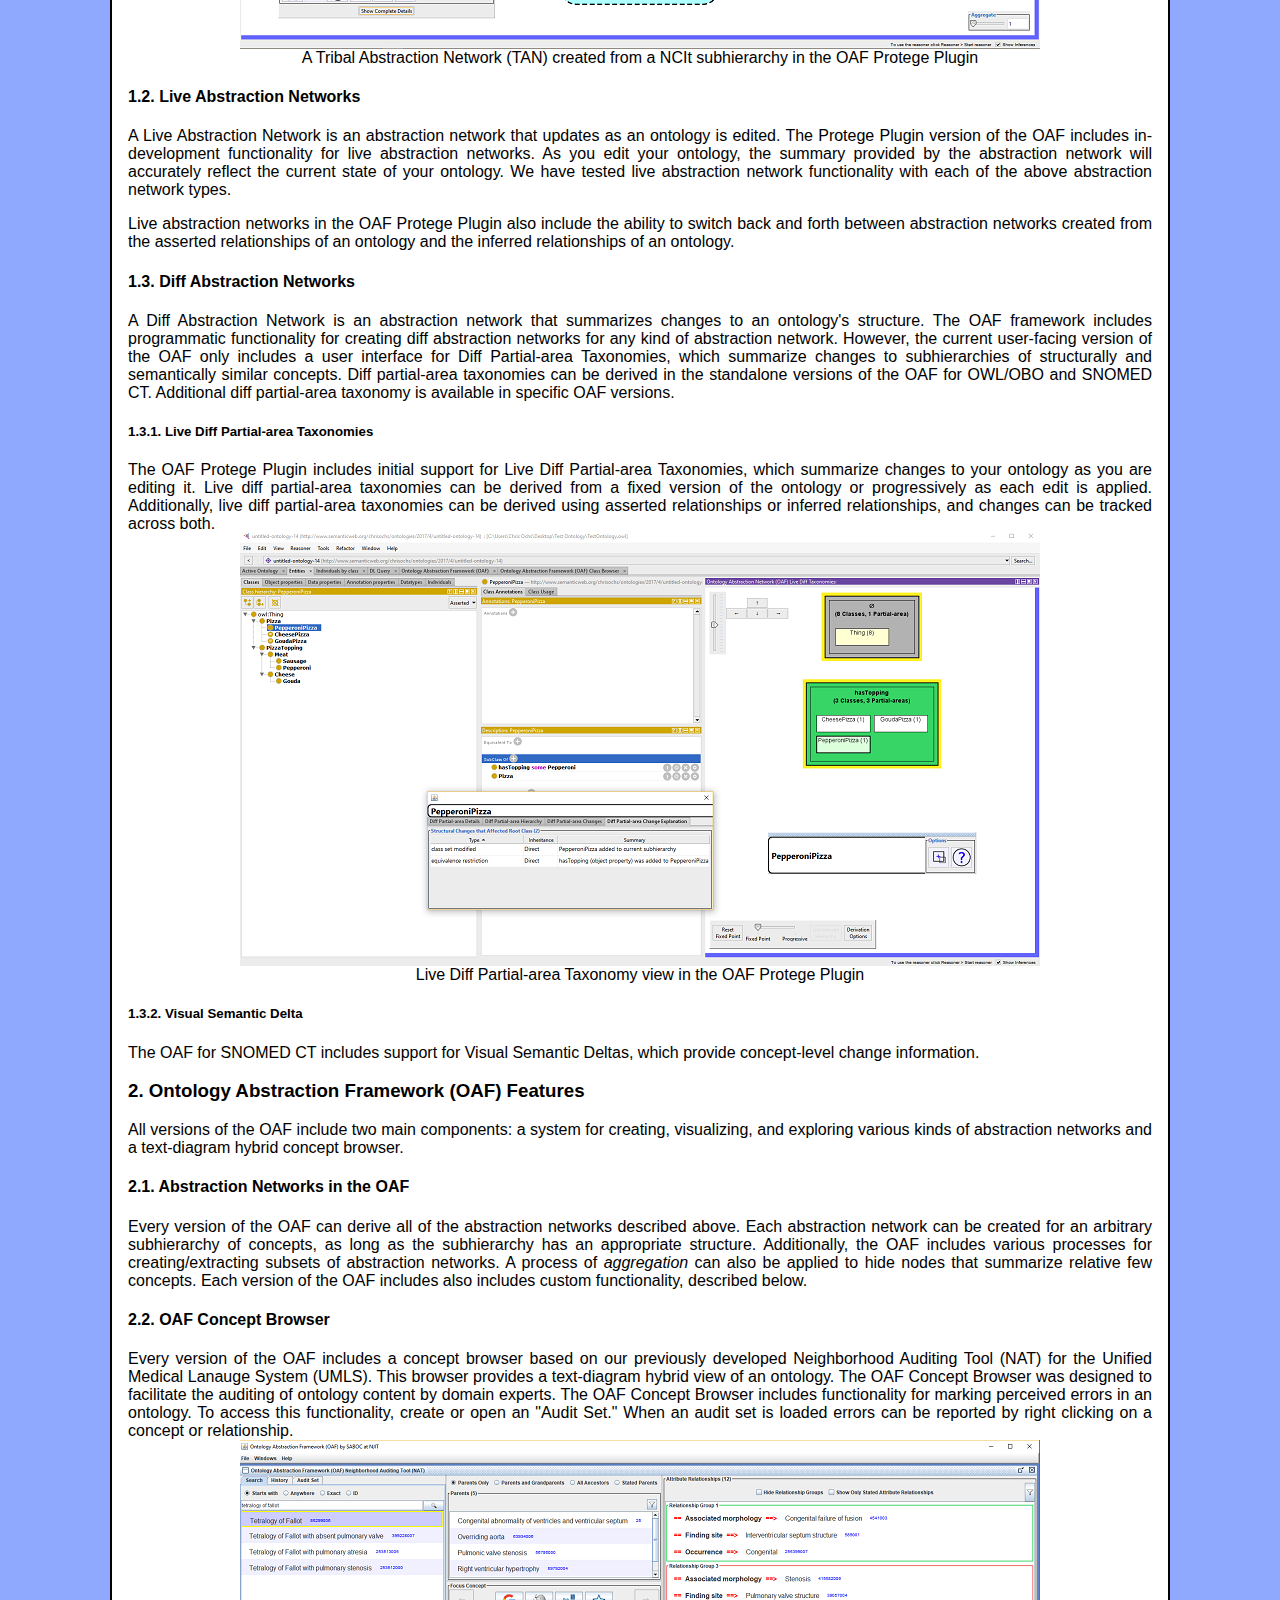
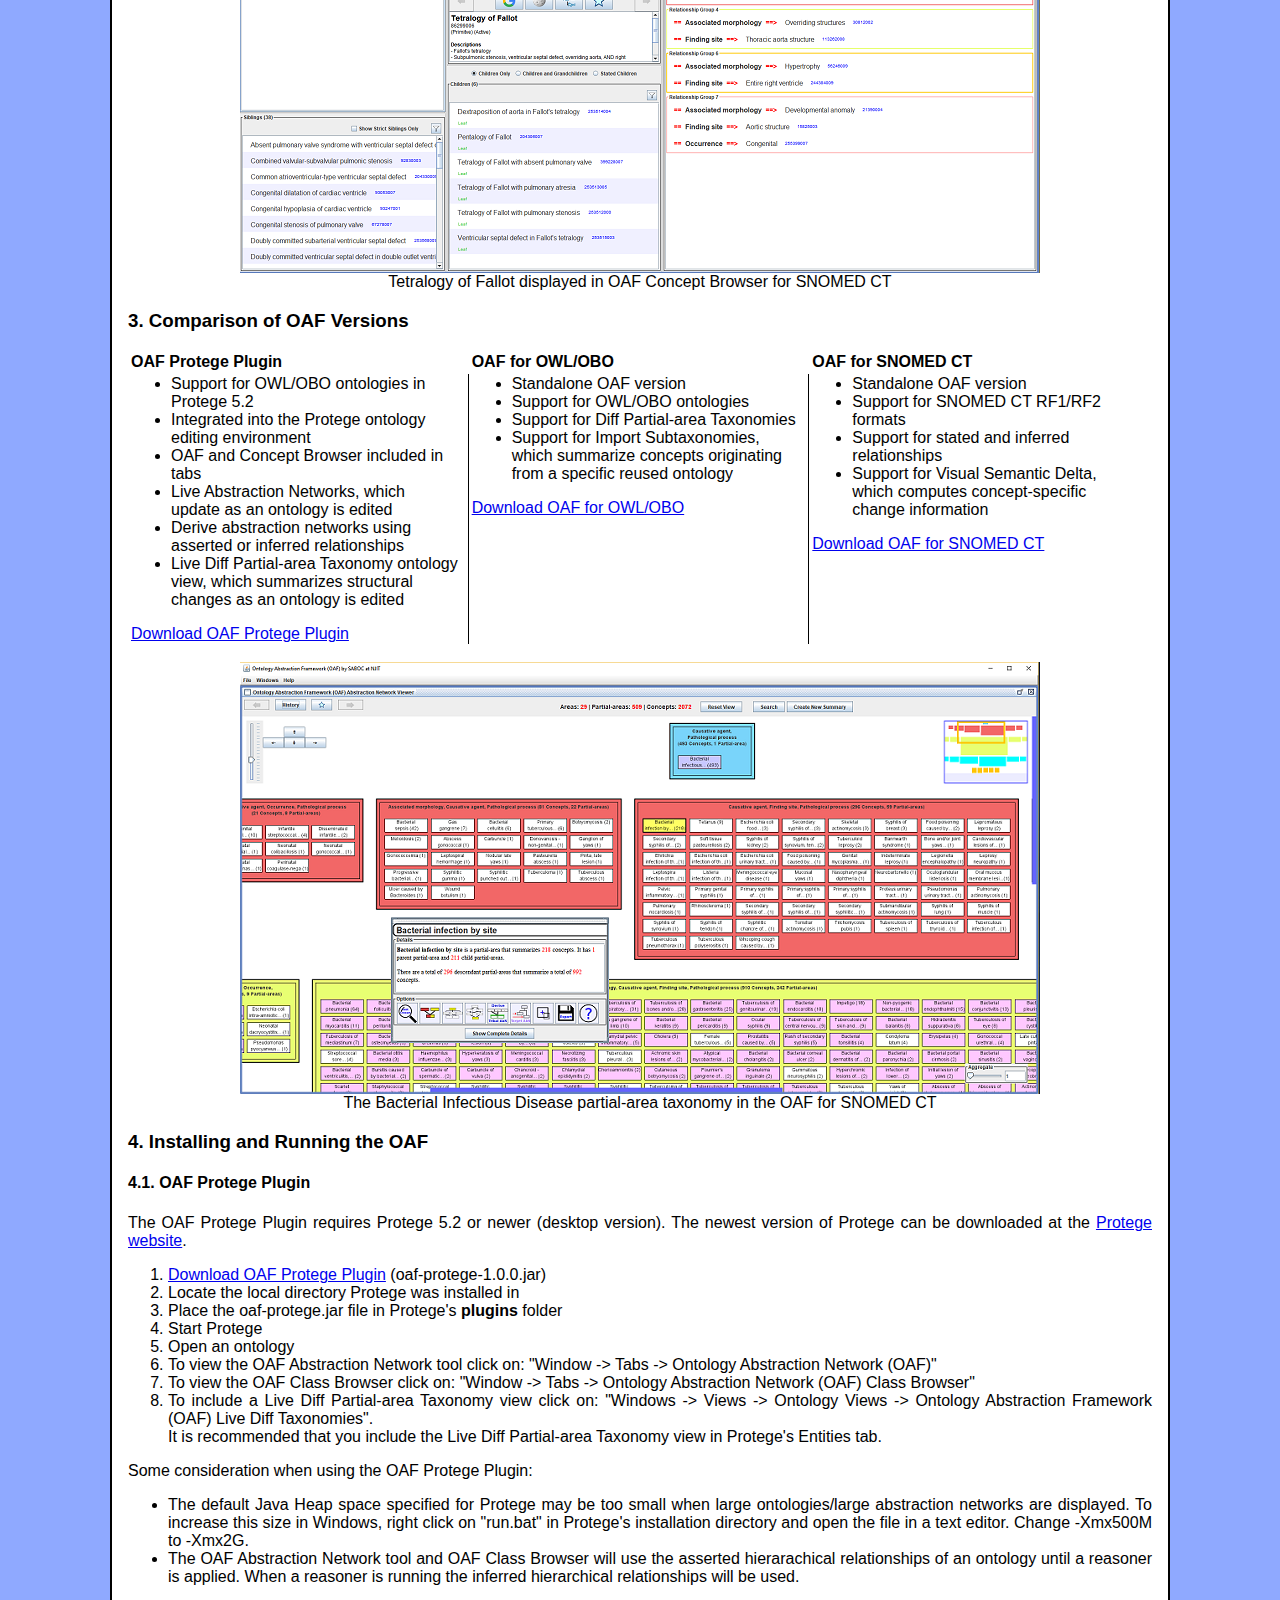
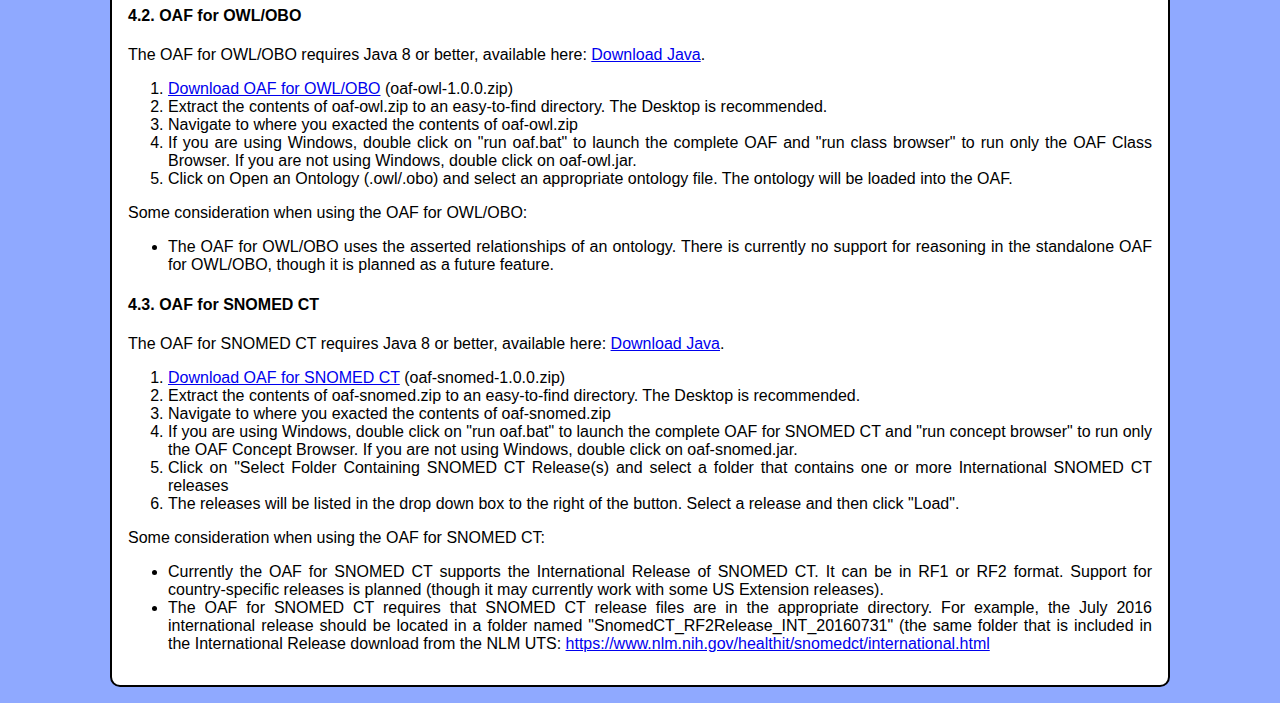
==== commit 1f5ac0da: "Update about.html" ====
--- a/about.html
+++ b/about.html
@@ -64,7 +64,7 @@
 			point of intersection between two or more subhierarchies.</li><p>
 			
 			<li><b>Disjoint Tribal Abstraction Networks: </b> As with partial-areas, a given concept may be summarized by multiple 
-			clisters. A Disjoint TAN separates concepts into disjoint units called <i>disjoint clusters</i>, which summarize the points of 
+			clusters. A Disjoint TAN separates concepts into disjoint units called <i>disjoint clusters</i>, which summarize the points of 
 			intersection between clusters in a band.</li><p>
 			
 			<li><b>Target Abstraction Network (Target AbN): </b> Also called <i>Range AbN</i> (when applied to OWL/OBO ontologies) or 
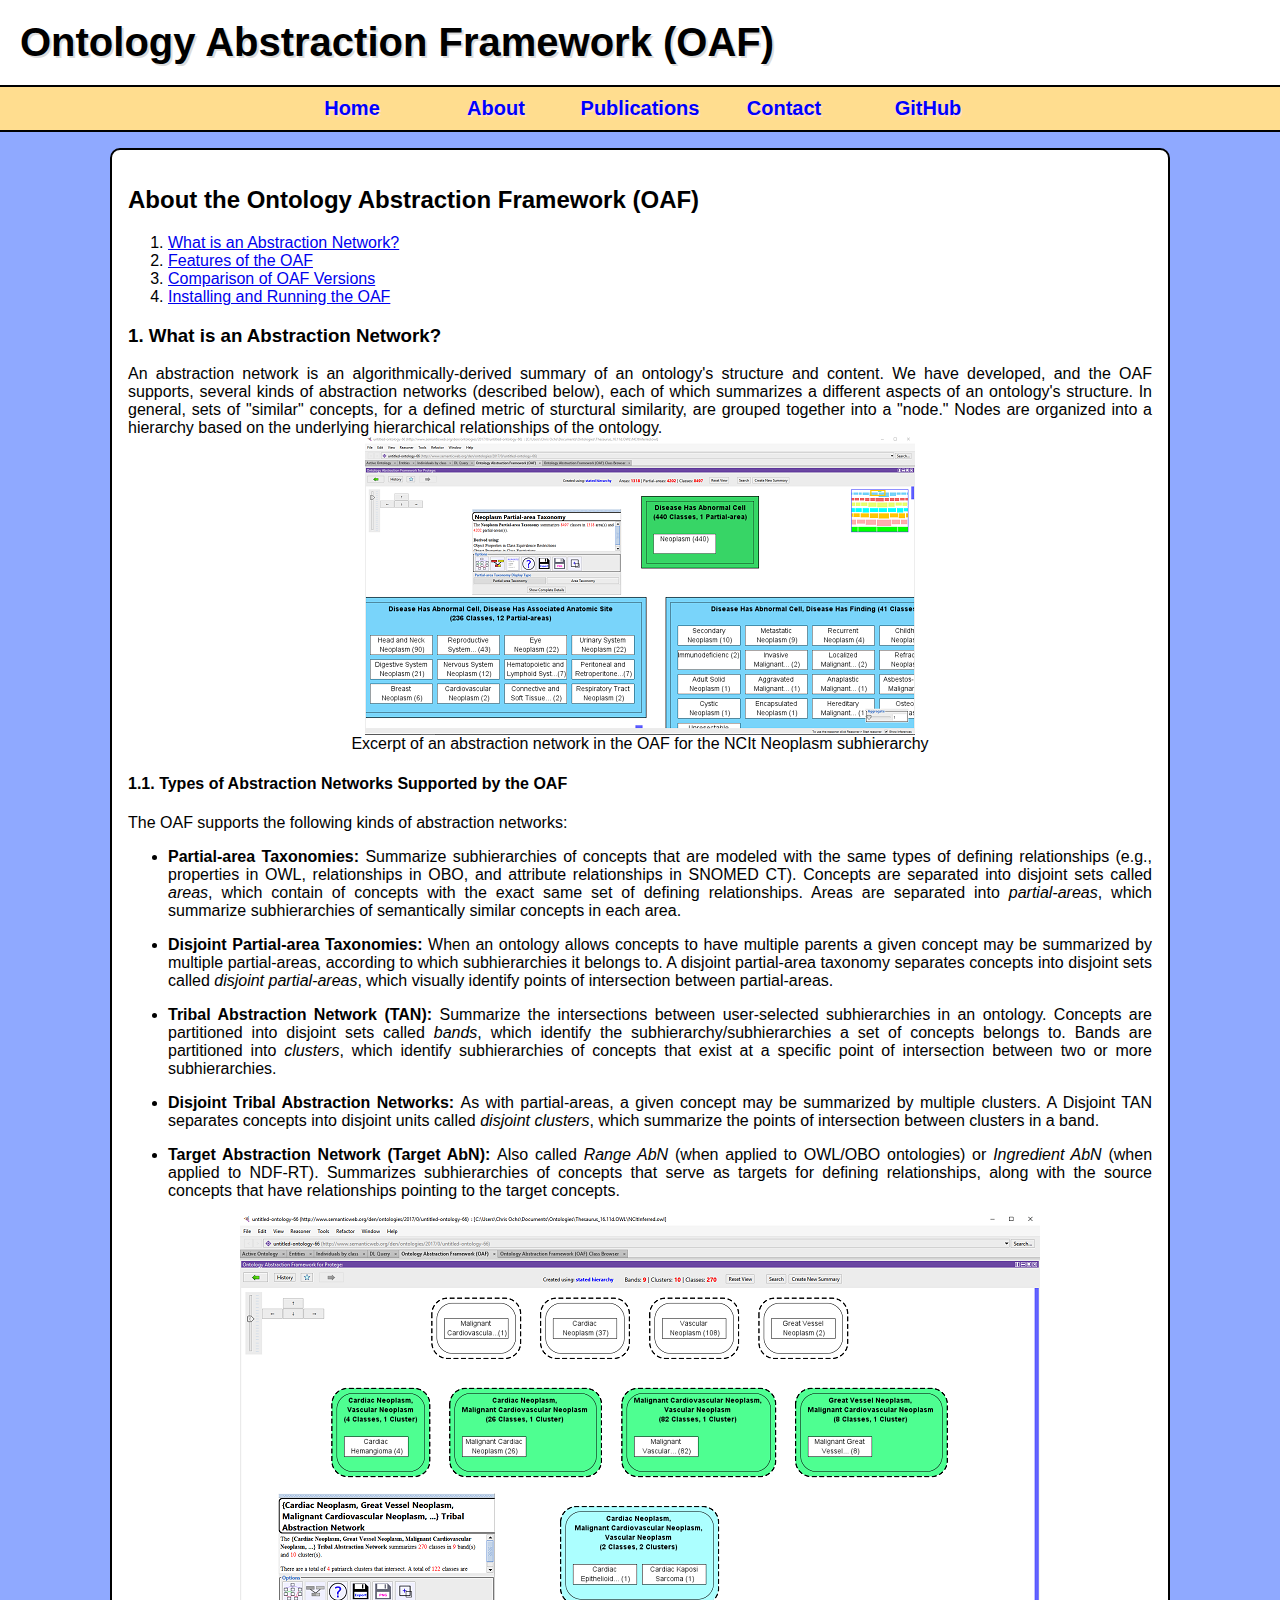
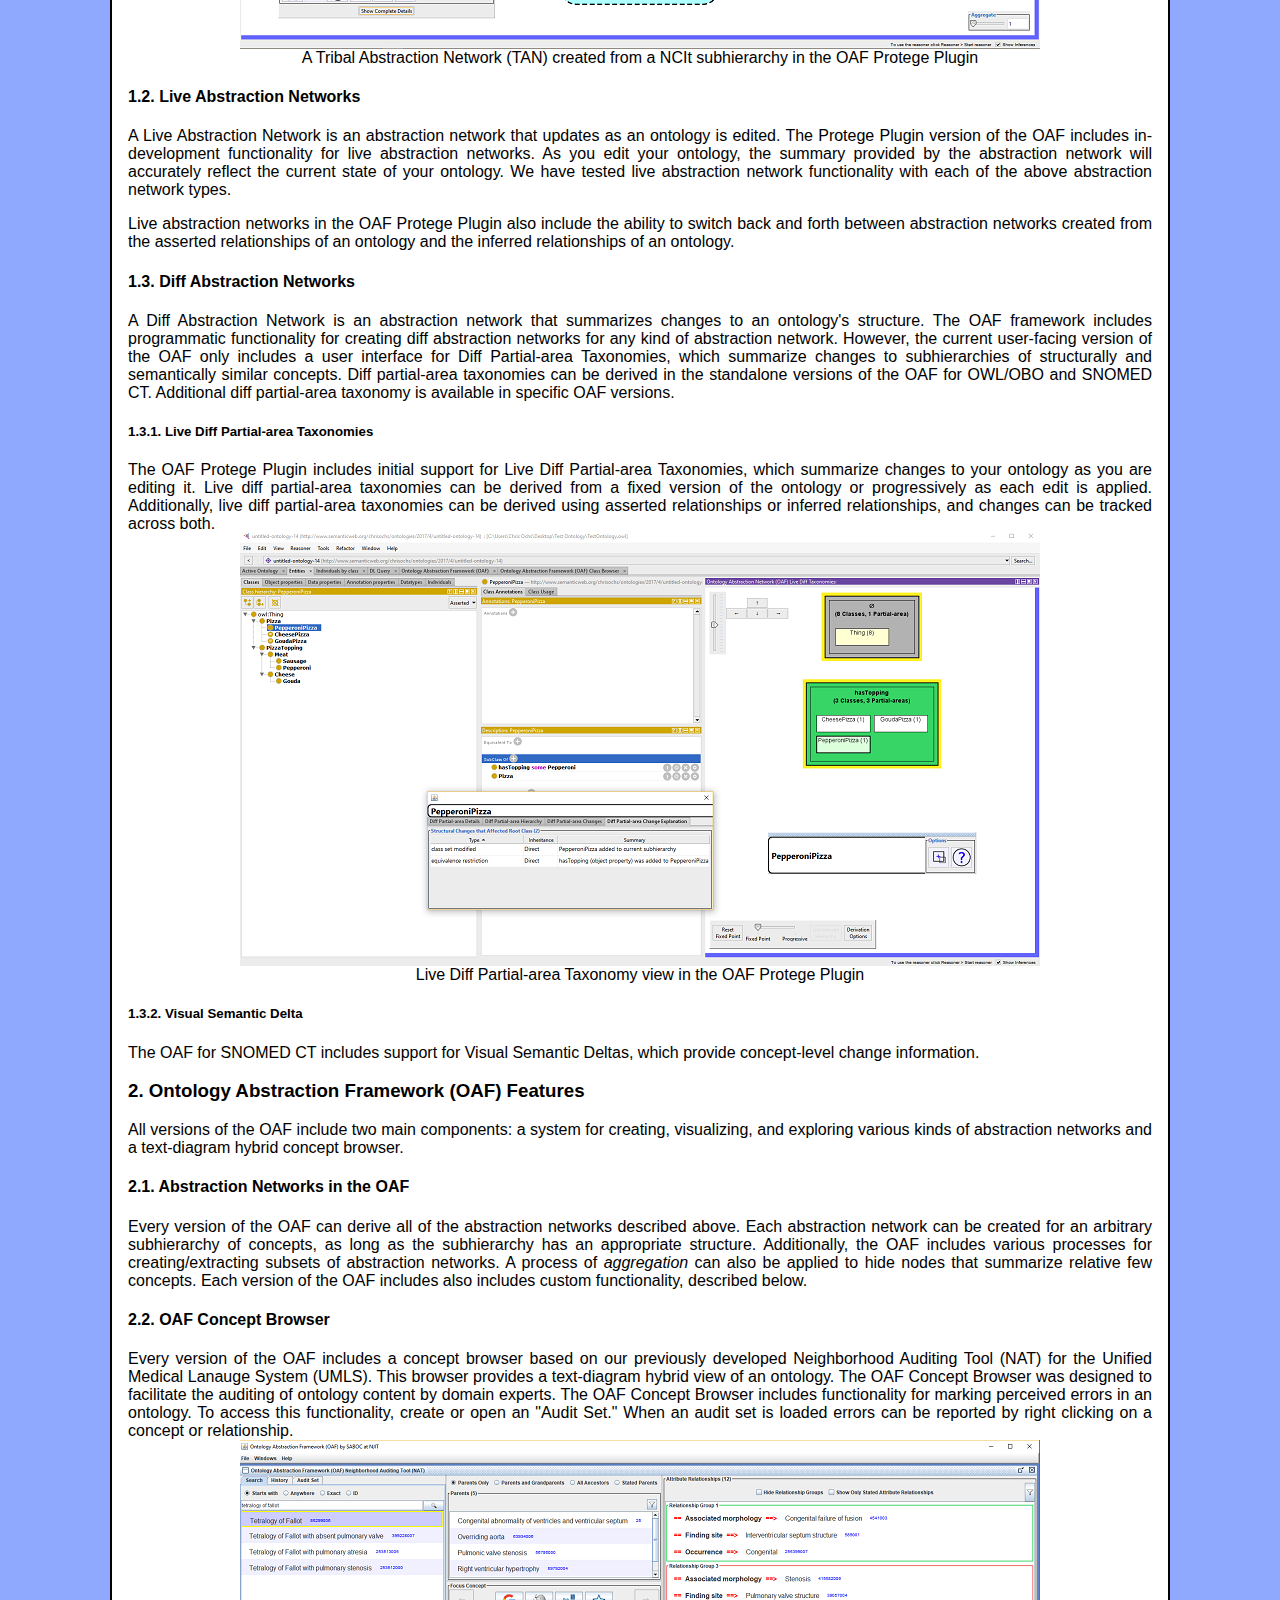
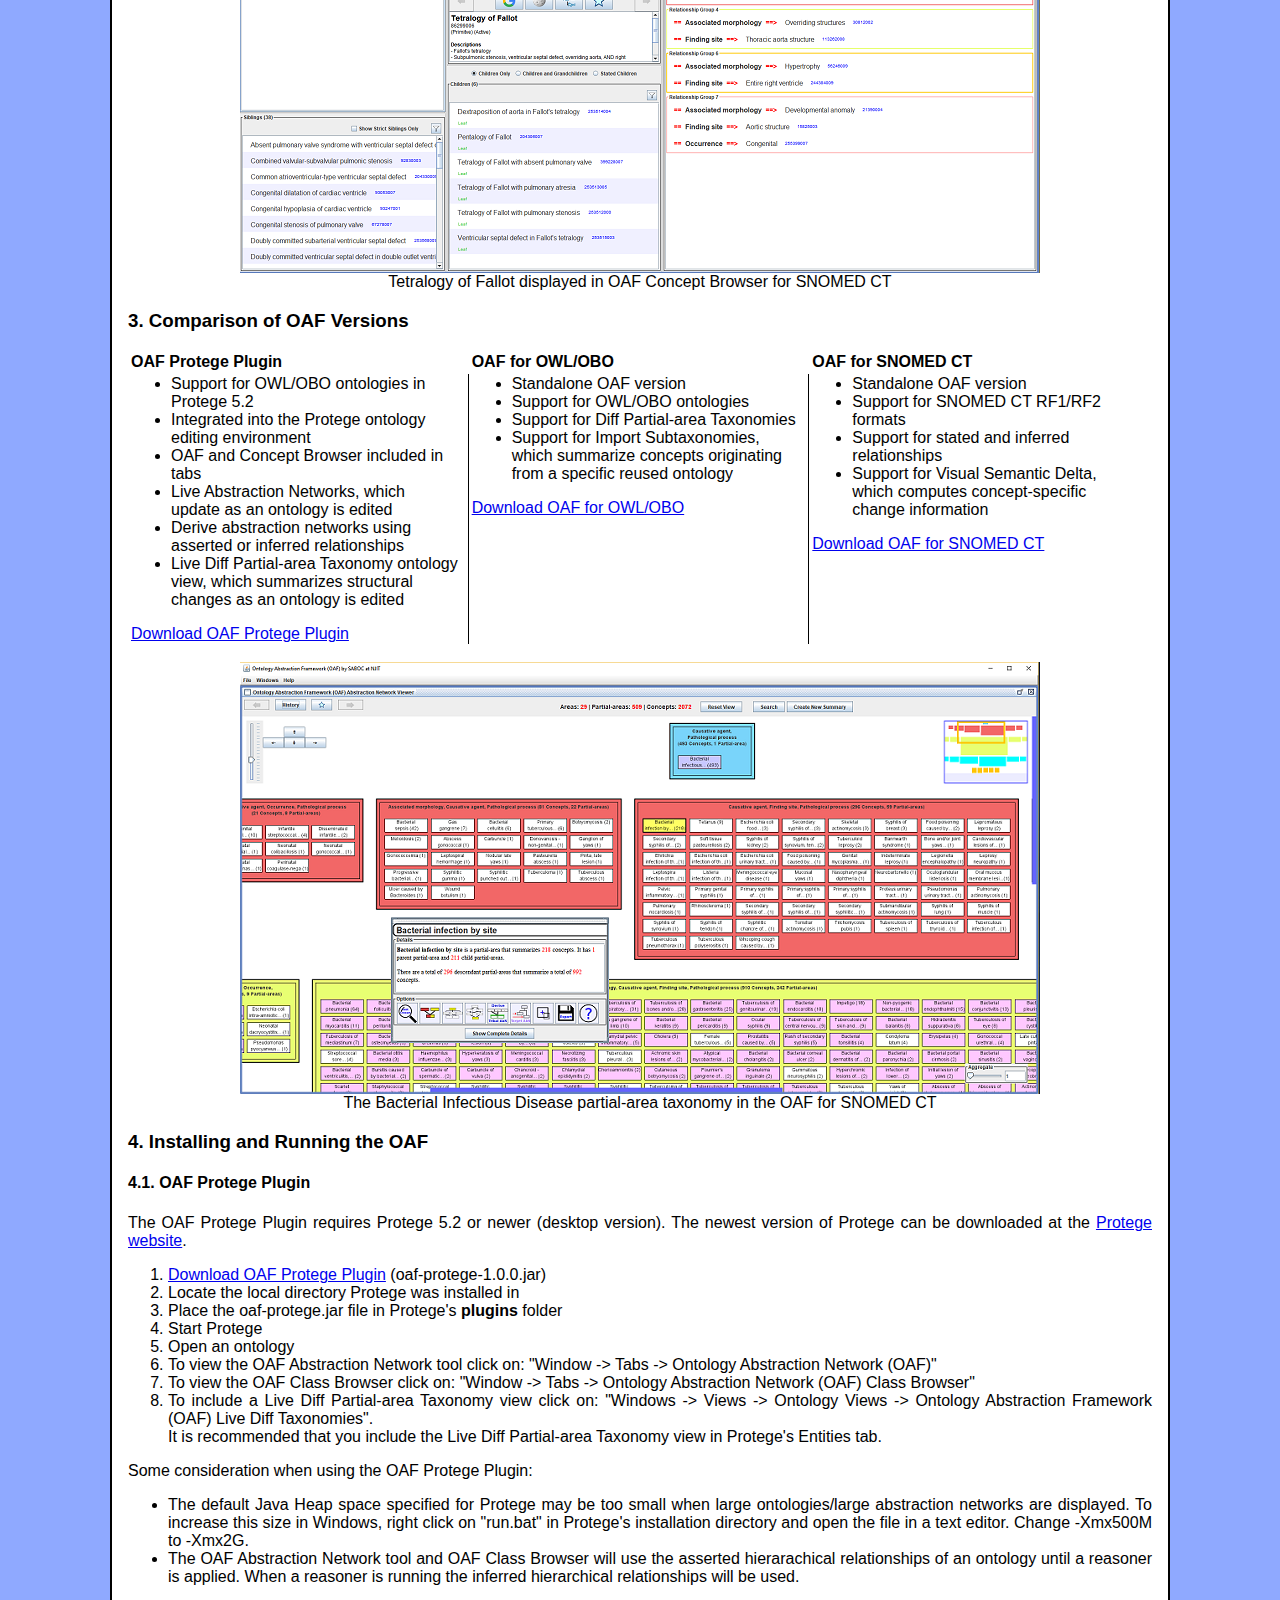
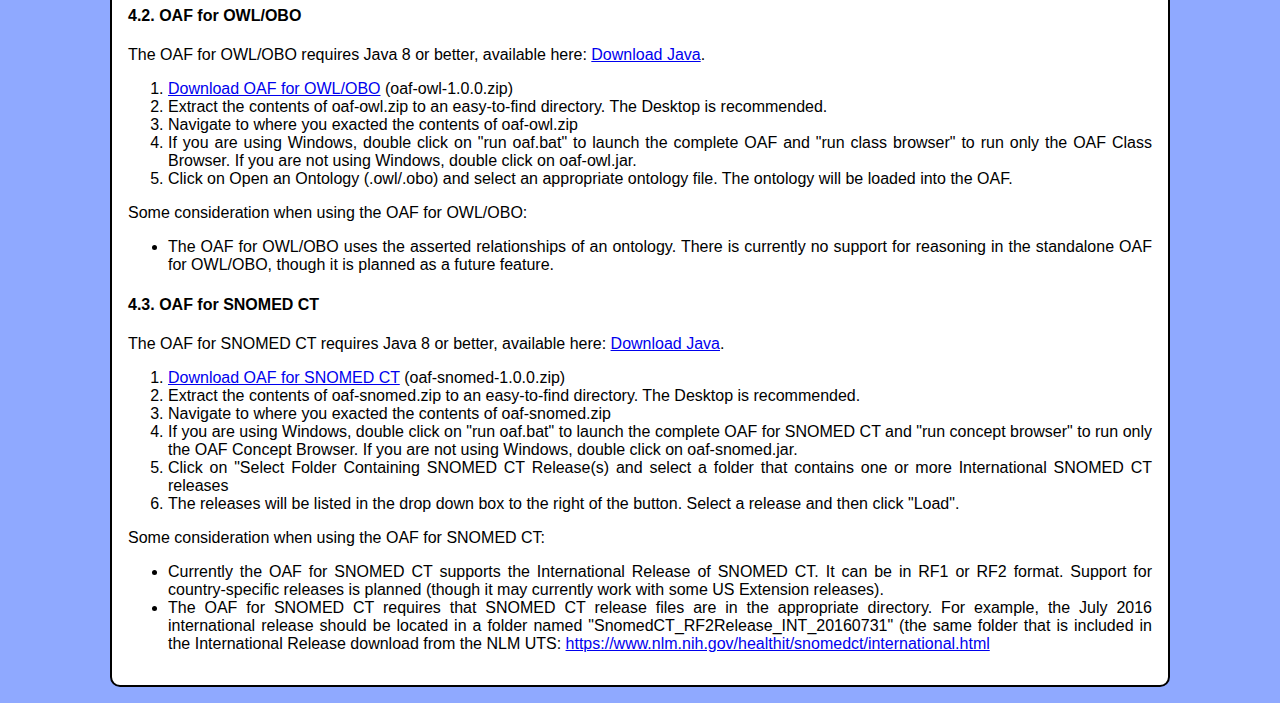
==== commit 29ec7152: "Update about.html" ====
--- a/about.html
+++ b/about.html
@@ -69,7 +69,7 @@
 			
 			<li><b>Target Abstraction Network (Target AbN): </b> Also called <i>Range AbN</i> (when applied to OWL/OBO ontologies) or 
 			<i>Ingredient AbN</i> (when applied to NDF-RT). Summarizes subhierarchies of concepts that serve as targets for defining 
-			relationships, along with the concepts have relationships pointing to the target concepts.</li>
+			relationships, along with the source concepts that have relationships pointing to the target concepts.</li>
 		</ul>
 		
 		<div style="text-align: center;">
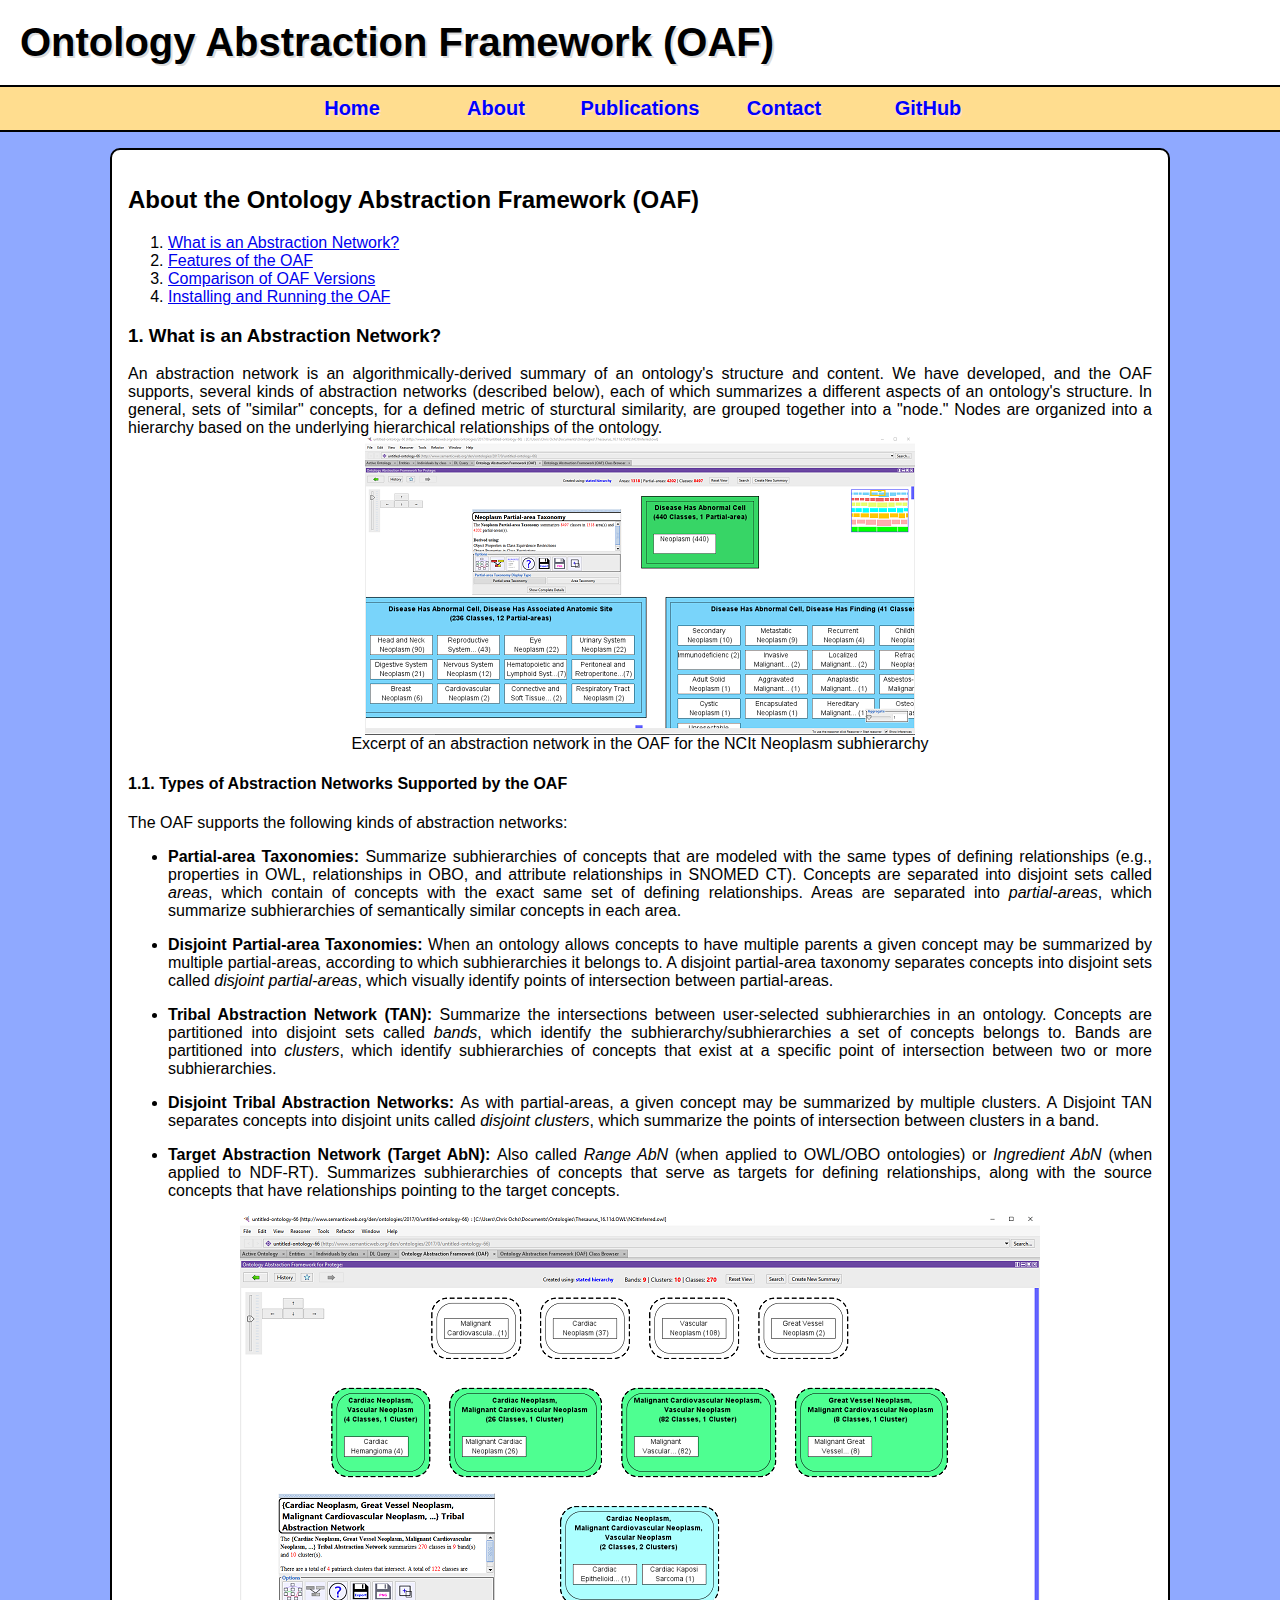
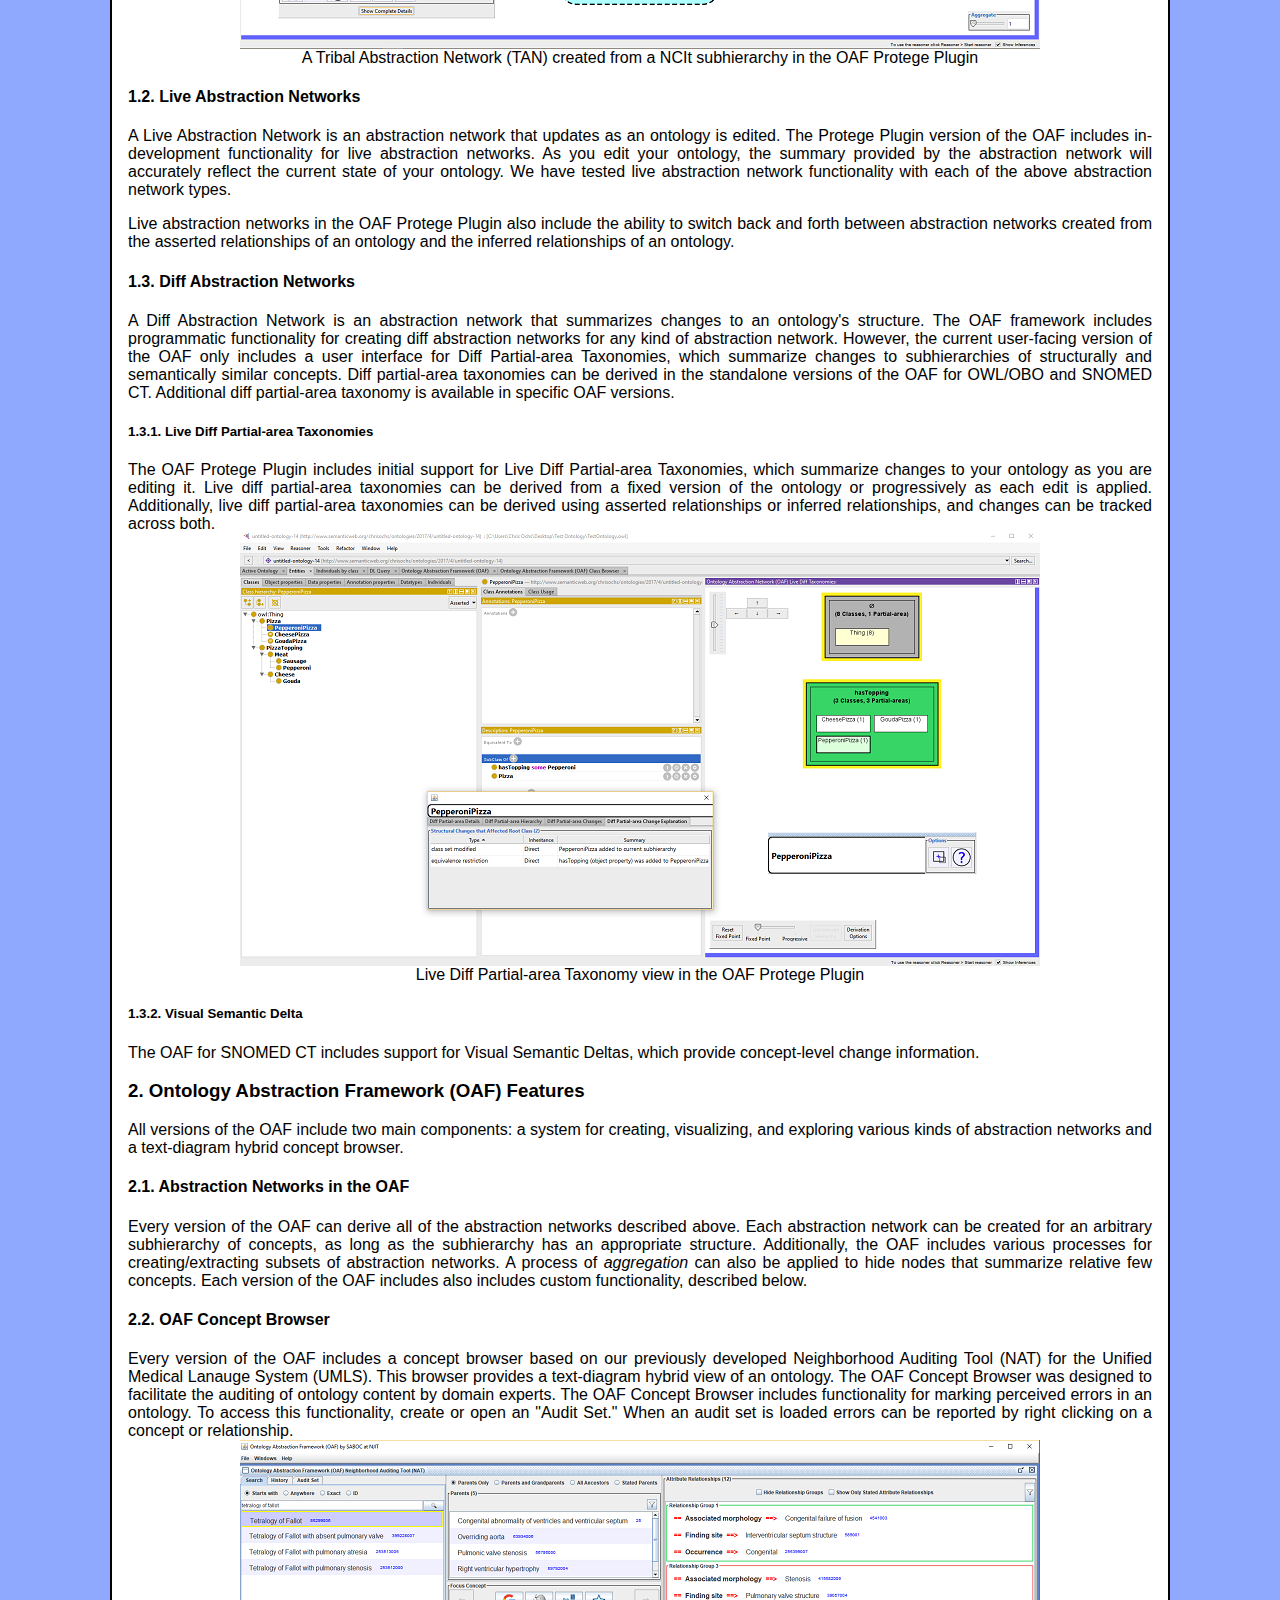
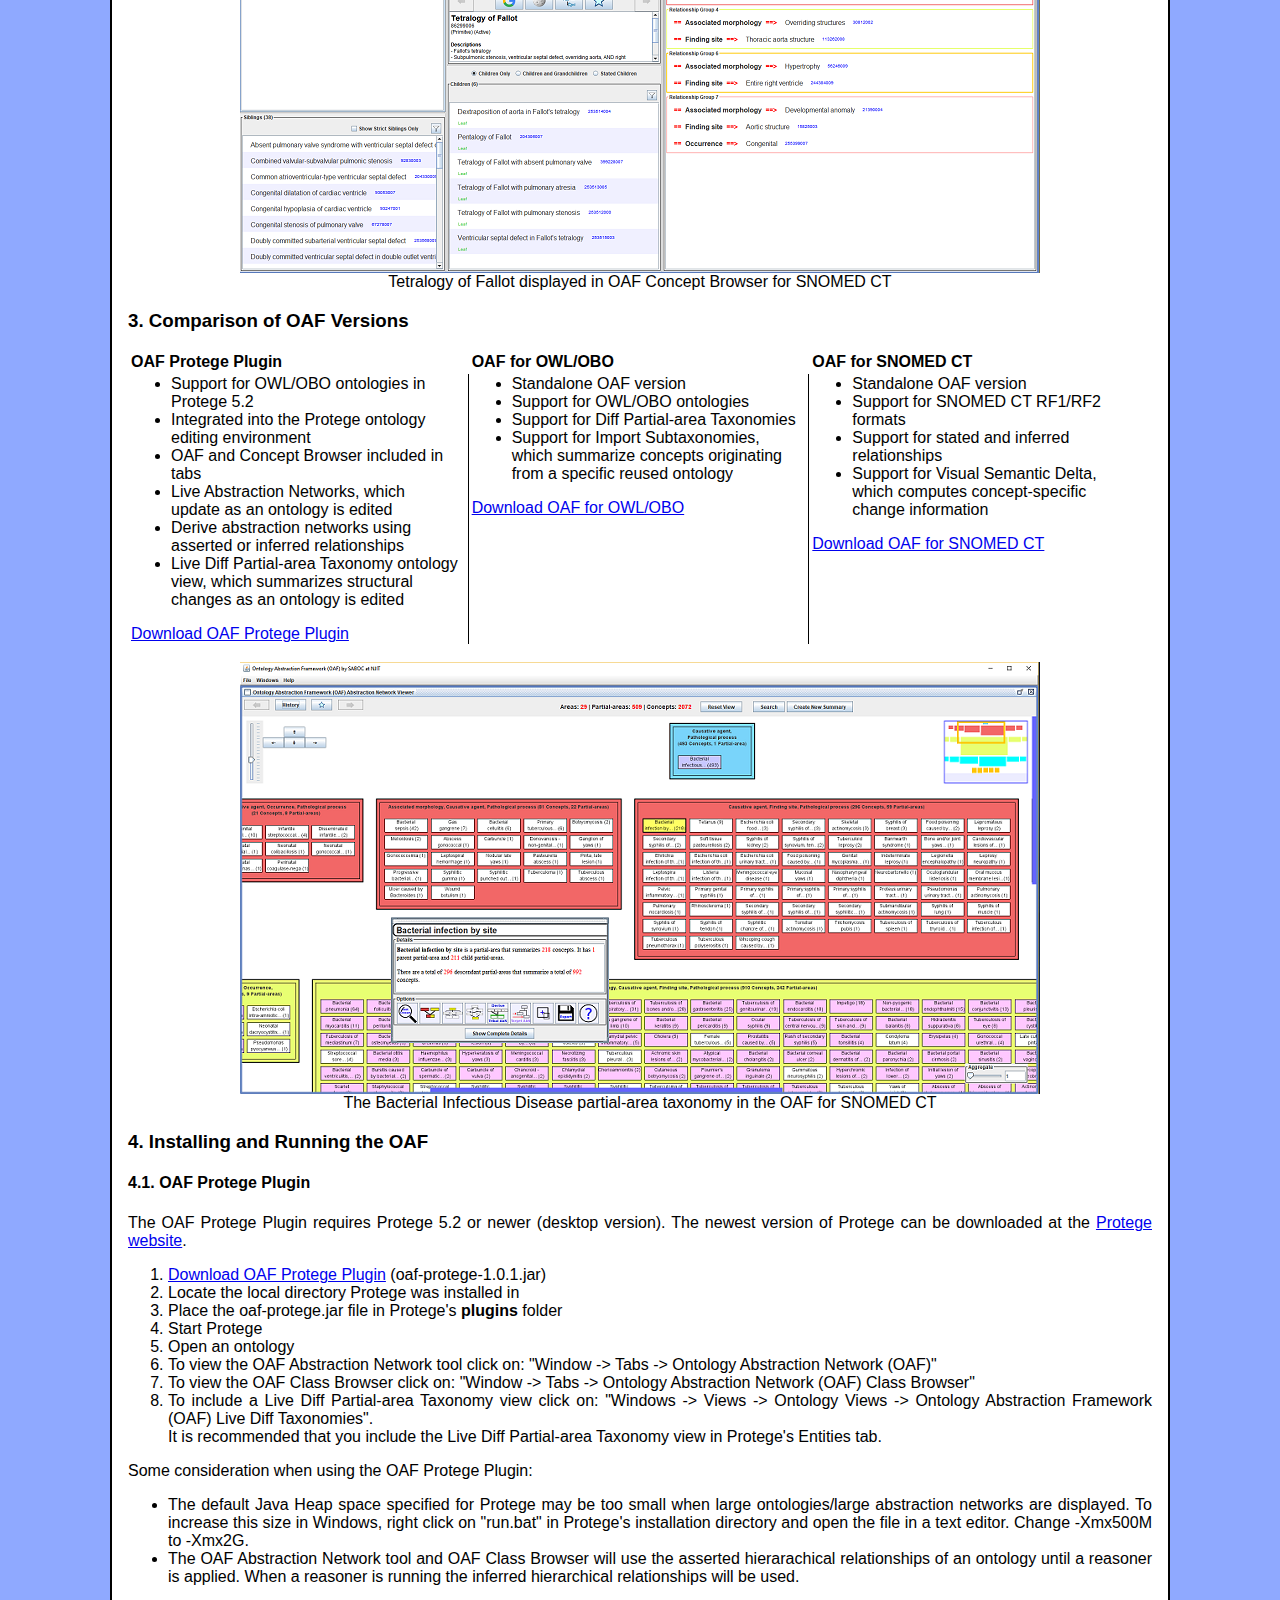
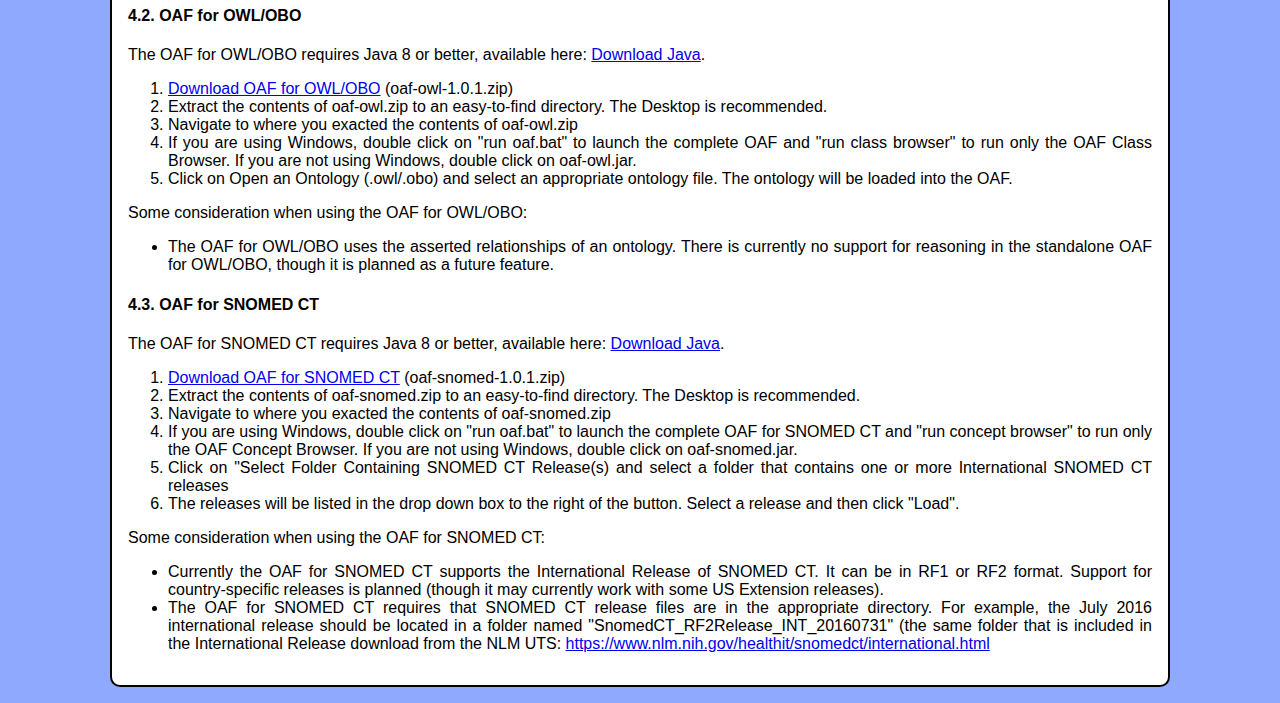
==== commit f96af644: "Update about.html" ====
--- a/about.html
+++ b/about.html
@@ -201,7 +201,7 @@
 		<p>
 		
 		<ol>
-			<li><a href="https://github.com/NJITSABOC/oaf-protege/releases/download/1.0.0-Beta/oaf-protege-1.0.0.jar">Download OAF Protege Plugin</a> (oaf-protege-1.0.0.jar)</li>
+			<li><a href="https://github.com/NJITSABOC/oaf-protege/releases/download/1.0.1-Beta/oaf-protege-1.0.1.jar">Download OAF Protege Plugin</a> (oaf-protege-1.0.1.jar)</li>
 			<li>Locate the local directory Protege was installed in</li>
 			<li>Place the oaf-protege.jar file in Protege's <b>plugins</b> folder</li>
 			<li>Start Protege</li>
@@ -226,7 +226,7 @@
 		The OAF for OWL/OBO requires Java 8 or better, available here: <a href="https://www.java.com/en/download/" target="_new">Download Java</a>.
 		
 		<ol>
-			<li><a href="https://github.com/NJITSABOC/oaf-owl/releases/download/1.0.0-Beta1/oaf-owl-1.0.0.zip">Download OAF for OWL/OBO</a> (oaf-owl-1.0.0.zip)</li>
+			<li><a href="https://github.com/NJITSABOC/oaf-owl/releases/download/1.0.1-Beta/oaf-owl-1.0.1.zip">Download OAF for OWL/OBO</a> (oaf-owl-1.0.1.zip)</li>
 			<li>Extract the contents of oaf-owl.zip to an easy-to-find directory. The Desktop is recommended.</li>
 			<li>Navigate to where you exacted the contents of oaf-owl.zip</li>
 			<li>If you are using Windows, double click on "run oaf.bat" to launch the complete OAF and "run class browser" to run only the 
@@ -246,7 +246,7 @@
 		The OAF for SNOMED CT requires Java 8 or better, available here: <a href="https://www.java.com/en/download/" target="_new">Download Java</a>.
 		
 		<ol>
-			<li><a href="https://github.com/NJITSABOC/oaf-snomed/releases/download/1.0.0-Beta/oaf-snomed-1.0.0.zip">Download OAF for SNOMED CT</a> (oaf-snomed-1.0.0.zip)</li>
+			<li><a href="https://github.com/NJITSABOC/oaf-snomed/releases/download/1.0.1-Beta/oaf-snomed-1.0.1.zip">Download OAF for SNOMED CT</a> (oaf-snomed-1.0.1.zip)</li>
 			<li>Extract the contents of oaf-snomed.zip to an easy-to-find directory. The Desktop is recommended.</li>
 			<li>Navigate to where you exacted the contents of oaf-snomed.zip</li>
 			<li>If you are using Windows, double click on "run oaf.bat" to launch the complete OAF for SNOMED CT and "run concept browser" to run only the 
